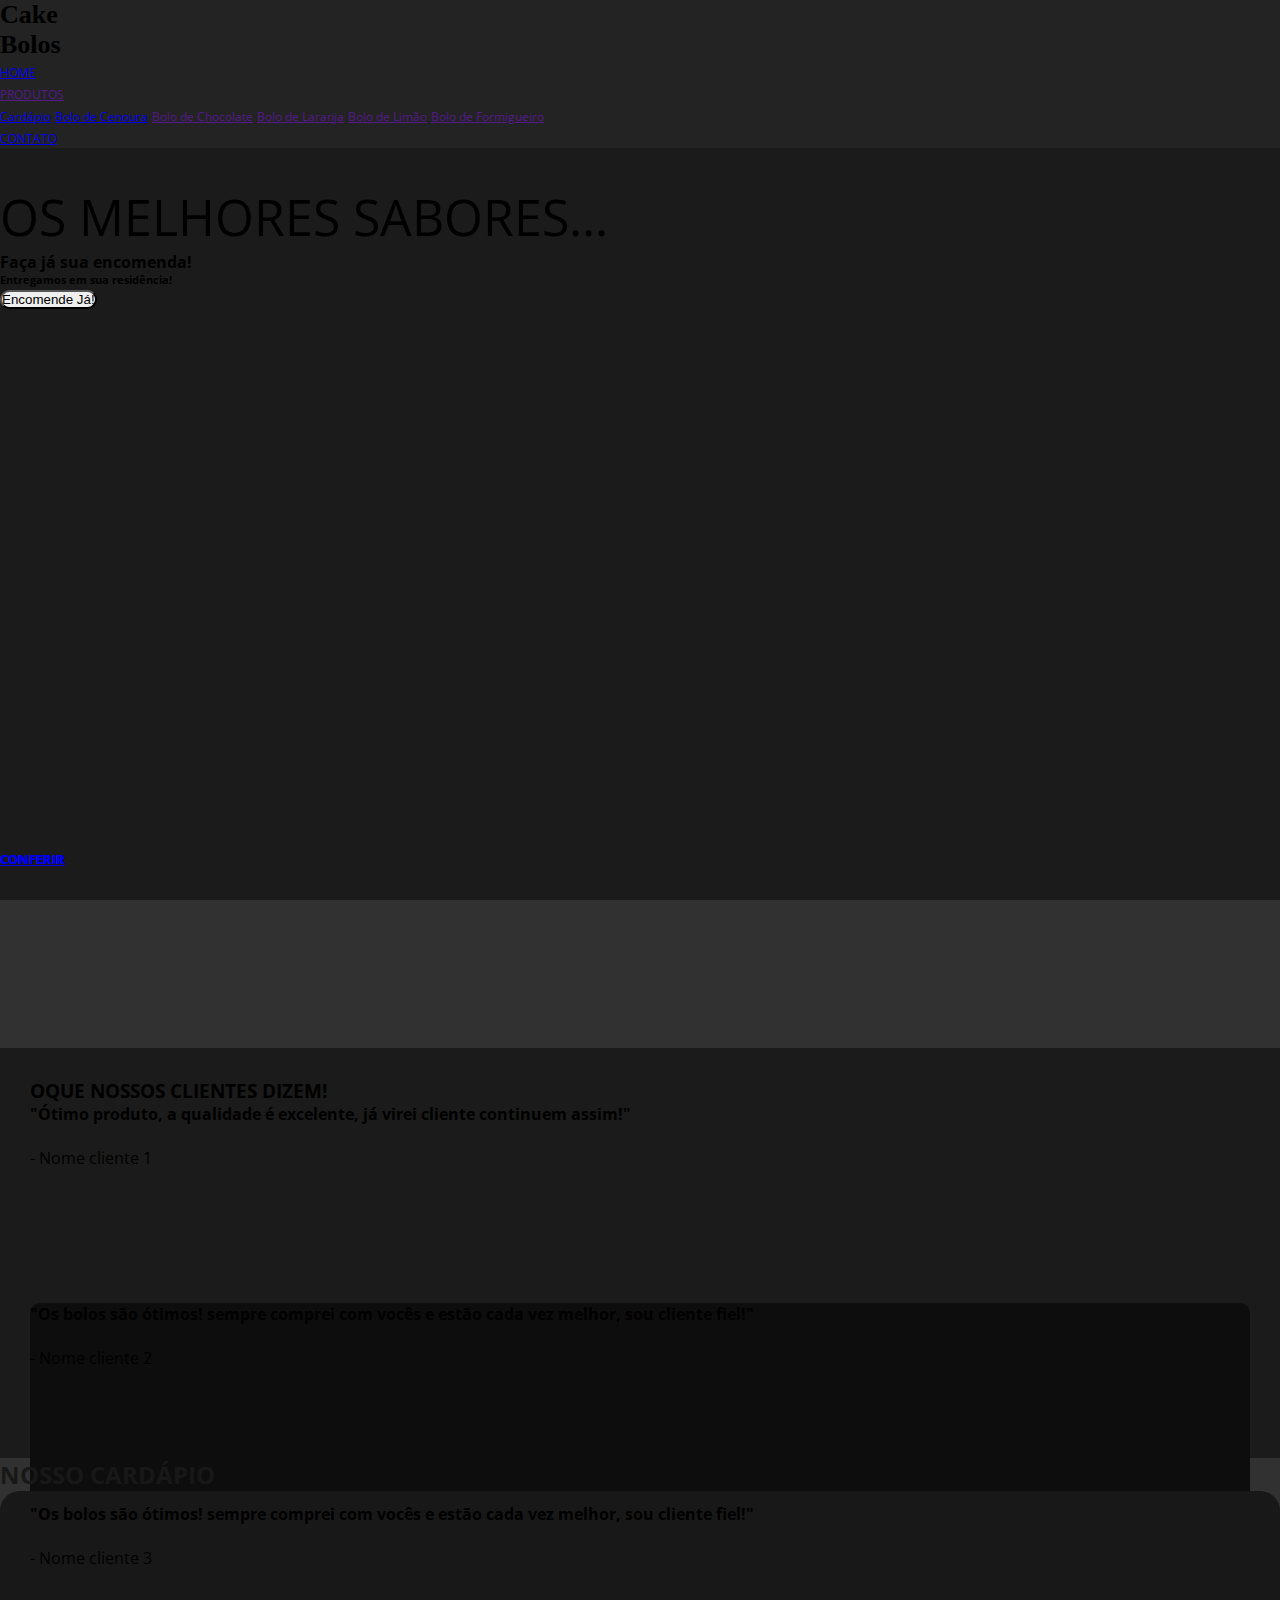
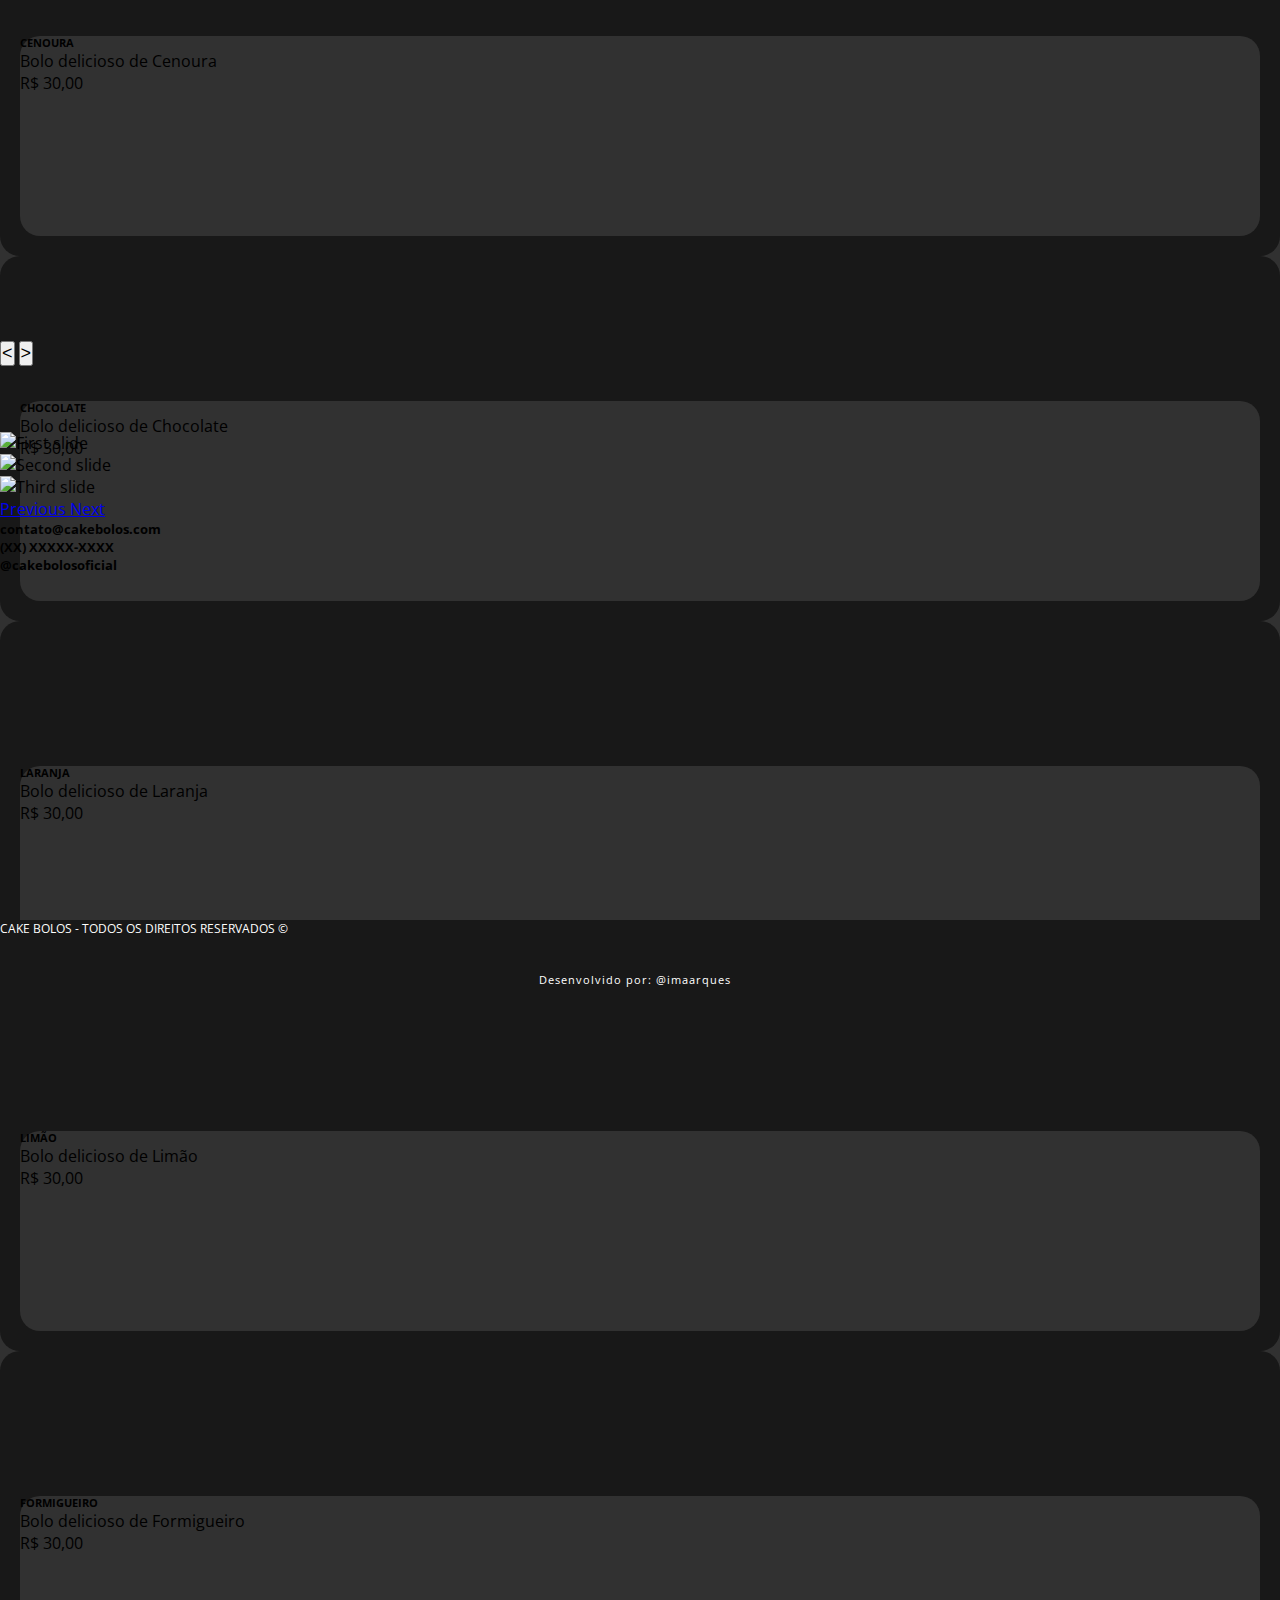
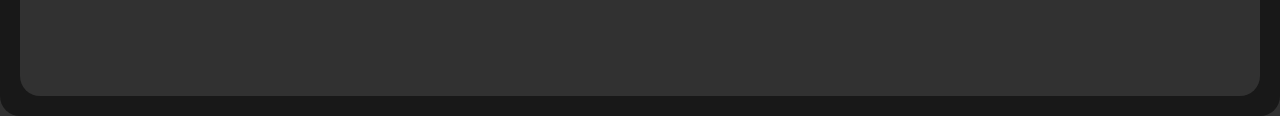
==== index.html @ 1ab94228 "Update" ====
<!doctype html>
<html lang="pt-BR">

<head>
    <title>Cake Bolos</title>
    <!-- Required meta tags -->
    <meta charset="utf-8">
    <meta name="viewport" content="width=device-width, initial-scale=1, shrink-to-fit=no">

    <!-- Bootstrap CSS -->
    <link rel="stylesheet" href="css/bootstrap.min.css">
    <link rel="stylesheet" href="css/owl.carousel.min.css" />

    <link rel="preconnect" href="https://fonts.gstatic.com">
    <link href="https://fonts.googleapis.com/css2?family=Open+Sans:wght@300;600&display=swap" rel="stylesheet">

    <!-- Font Awesome -->
    <link rel="stylesheet" href="https://use.fontawesome.com/releases/v5.3.1/css/all.css" integrity="sha384-mzrmE5qonljUremFsqc01SB46JvROS7bZs3IO2EmfFsd15uHvIt+Y8vEf7N7fWAU" crossorigin="anonymous">

    <link rel="stylesheet" href="css/estilo.css">

</head>

<body>

    <div class="container-fluid div1">
        <div class="row">
            <a name="home"></a>
            <div class="col-12 p-0 d-flex align-items-center fixed-top div3">
                <div class="col-4 col-sm-4 col-md-5 p-0 d-flex justify-content-center align-items-center">
                    <div class="pt-2">
                        <h4 class="text-light">Cake<br/>Bolos</h4>
                    </div>
                </div>
                <div class="col-8 p-0 col-sm-8 col-md-7">
                    <div class="col-12 col-lg-10 d-flex justify-content-center align-items-center p-0 m-auto">
                        <div class="col-12 p-0 col-md-7 d-flex justify-content-center align-items-center m-auto">
                            <ul class="nav navbar">
                                <li class="nav-item mr-3 mr-lg-4">
                                    <a class="text-light lmenu text-decoration-none" href="#home">HOME</a>
                                </li>
                                <li class="nav-item dropdown mr-3 mr-lg-4">
                                    <a class="text-light lmenu dropdown-toggle text-decoration-none" href="" data-toggle="dropdown">PRODUTOS</a>
                                    <div class="dropdown-menu bg-dark menudrop">
                                        <a href="#produtos" class="dropdown-item bg-dark text-light mb-1">Cardápio</a>
                                        <a href="cenoura.html" class="dropdown-item bg-dark text-light mb-1">Bolo de Cenoura</a>
                                        <a href="" class="dropdown-item bg-dark text-light mb-1">Bolo de Chocolate</a>
                                        <a href="" class="dropdown-item bg-dark text-light mb-1">Bolo de Laranja</a>
                                        <a href="" class="dropdown-item bg-dark text-light mb-1">Bolo de Limão</a>
                                        <a href="" class="dropdown-item bg-dark text-light">Bolo de Formigueiro</a>
                                    </div>
                                </li>
                                <li class="nav-item">
                                    <a class="text-light lmenu text-decoration-none" href="#contato">CONTATO</a>
                                </li>
                            </ul>
                        </div>
                    </div>

                </div>
            </div>
        </div>


        <div class="row tamanhoTopo">
            <div class="col-12 col-lg-7 div2 p-0 d-flex justify-content-center align-items-center">
                <div class="col-10 col-sm-9 col-md-7 col-lg-10 col-xl-8 rounded m-auto div4">
                    <p class="text-light font-weight-bold titulo1">OS MELHORES SABORES...</p>
                    <h4 class="text-light">Faça já sua encomenda!</h4>
                    <h6 class="text-light mb-4">Entregamos em sua residência!</h6>
                    <button class="btn-primary btn font-weight-bold p-2 pl-4 pr-4" style="border-radius: 20px;">Encomende Já! <i class="fab fa-whatsapp"></i></button>
                </div>
            </div>
        </div>

        <div class="row text-dark align-items-center recomendacoes d-flex justify-content-center " style="background-color: rgb(27, 27, 27);">
            <div class="col-11 col-lg-12 text-center text-white">
                <h3 class="text-primary font-weight-bold">OQUE NOSSOS CLIENTES DIZEM!</h3>
            </div>
            <div class="col-12 col-lg-4 text-center d-flex justify-content-center align-items-center">
                <div class="col-12 col-sm-9 col-md-7 col-lg-12 d-flex justify-content-center p-3 p-md-5 align-items-center divrecomendacoes m-auto">
                    <div>
                        <h4 class="text-white m-auto">"Ótimo produto, a qualidade é excelente, já virei cliente continuem assim!"</h4><br/>
                        <p class="text-right text-primary m-auto">- Nome cliente 1</p>
                    </div>
                </div>
            </div>
            <div class="col-12 col-lg-4 text-center d-flex justify-content-center align-items-center reco2 p-0">
                <div class="col-12 col-sm-9 col-md-7 col-lg-12 d-flex justify-content-center p-3 p-md-5 align-items-center divrecomendacoes m-auto">
                    <div>
                        <h4 class="text-white m-auto mb-4">"Os bolos são ótimos! sempre comprei com vocês e estão cada vez melhor, sou cliente fiel!"</h4><br/>
                        <p class="text-right text-primary m-auto">- Nome cliente 2</p>
                    </div>
                </div>
            </div>
            <div class="col-12 col-lg-4 text-center d-flex justify-content-center align-items-center">
                <div class="col-12 col-sm-9 col-md-7 col-lg-12 d-flex justify-content-center p-3 p-md-5 align-items-center divrecomendacoes m-auto">
                    <div>
                        <h4 class="text-white m-auto">"Os bolos são ótimos! sempre comprei com vocês e estão cada vez melhor, sou cliente fiel!"</h4><br/>
                        <p class="text-right text-primary m-auto">- Nome cliente 3</p>
                    </div>
                </div>
            </div>
        </div>
        <div class="row">
            <div class="col-12 p-0 pt-5">

                <h2 class="font-weight-bold m-auto text-center" style="color:rgb(24, 24, 24);">NOSSO CARDÁPIO</h2>

                <div class="col-12 col-lg-10 pl-0 pt-5 pb-0 d-flex justify-content-center align-items-center m-auto owl-carousel slider" style="height: 450px;">
                    <div class="col-7 col-sm-10 col-md-10 col-lg-9 card2 m-auto">
                        <a href="cenoura.html" class="text-decoration-none">
                            <div class="col-12 cardimagem1">
                            </div>
                        </a>
                        <div class="col-12 cardtexto text-light text-center">
                            <h6 class="pt-4 font-weight-bold text-primary">CENOURA</h6>
                            <p class="text-light">Bolo delicioso de Cenoura</p>
                            <p class="font-weight-bold">R$ 30,00</p>
                            <a href="cenoura.html" class="col-9 bg-primary rounded text-decoration-none text-light d-flex justify-content-center align-items-center" style="height: 30px; bottom: 20px; left: 0; right: 0; margin: auto; position: absolute; font-size: 13px; font-weight: bold;">CONFERIR</a>
                        </div>
                    </div>
                    <div class="col-7 col-sm-10 col-md-10 col-lg-9 card2 m-auto">
                        <a href="cenoura.html" class="text-decoration-none">
                            <div class="col-12 cardimagem2">
                            </div>
                        </a>
                        <div class="col-12 cardtexto text-light text-center">
                            <h6 class="pt-4 font-weight-bold text-primary">CHOCOLATE</h6>
                            <p class="text-light">Bolo delicioso de Chocolate</p>
                            <p class="font-weight-bold">R$ 30,00</p>
                            <a href="cenoura.html" class="col-9 bg-primary rounded text-decoration-none text-light d-flex justify-content-center align-items-center" style="bottom: 20px; left: 0; right: 0; margin: auto; position: absolute; height: 30px; font-size: 13px; font-weight: bold;">CONFERIR</a>
                        </div>
                    </div>
                    <div class="col-7 col-sm-10 col-md-10 col-lg-9 card2 m-auto">
                        <a href="cenoura.html" class="text-decoration-none">
                            <div class="col-12 cardimagem3">
                            </div>
                        </a>
                        <div class="col-12 cardtexto text-light text-center">
                            <h6 class="pt-4 font-weight-bold text-primary">LARANJA</h6>
                            <p class="text-light">Bolo delicioso de Laranja</p>
                            <p class="font-weight-bold">R$ 30,00</p>
                            <a href="cenoura.html" class="col-9 bg-primary rounded text-decoration-none text-light d-flex justify-content-center align-items-center" style="bottom: 20px; left: 0; right: 0; margin: auto; position: absolute; height: 30px; font-size: 13px; font-weight: bold;">CONFERIR</a>
                        </div>
                    </div>
                    <div class="col-7 col-sm-10 col-md-10 col-lg-9 card2 m-auto">
                        <a href="cenoura.html" class="text-decoration-none">
                            <div class="col-12 cardimagem4">
                            </div>
                        </a>
                        <div class="col-12 cardtexto text-light text-center">
                            <h6 class="pt-4 font-weight-bold text-primary">LIMÃO</h6>
                            <p class="text-light">Bolo delicioso de Limão</p>
                            <p class="font-weight-bold">R$ 30,00</p>
                            <a href="cenoura.html" class="col-9 bg-primary rounded text-decoration-none text-light d-flex justify-content-center align-items-center" style="bottom: 20px; left: 0; right: 0; margin: auto; position: absolute; height: 30px; font-size: 13px; font-weight: bold;">CONFERIR</a>
                        </div>
                    </div>
                    <div class="col-7 col-sm-10 col-md-10 col-lg-9 card2 m-auto">
                        <a href="cenoura.html" class="text-decoration-none">
                            <div class="col-12 cardimagem5">
                            </div>
                        </a>
                        <div class="col-12 cardtexto text-light text-center">
                            <h6 class="pt-4 font-weight-bold text-primary">FORMIGUEIRO</h6>
                            <p class="text-light">Bolo delicioso de Formigueiro</p>
                            <p class="font-weight-bold">R$ 30,00</p>
                            <a href="cenoura.html" class="col-9 bg-primary rounded text-decoration-none text-light d-flex justify-content-center align-items-center" style="bottom: 20px; left: 0; right: 0; margin: auto; position: absolute; height: 30px; font-size: 13px; font-weight: bold;">CONFERIR</a>
                        </div>
                    </div>
                </div>
                <div class="col-12 d-flex m-auto justify-content-center align-items-center">
                    <button class="btn btn-light customPrevBtn m-3 mb-5 font-weight-bold" style="font-size: 18px;"><</button>
                    <button class="btn btn-light customNextBtn m-3 mb-5 font-weight-bold" style="font-size: 18px;">></button>
                </div>
            </div>
        </div>
        <div class="row imagens">
            <div class="col-12 m-auto p-0 justify-content-center">
                <div id="carouselExampleControls" class="carousel slide carousel-fade" data-ride="carousel">
                    <ol class="carousel-indicators">
                        <li data-target="#carouselExampleIndicators" data-slide-to="0" class="active"></li>
                        <li data-target="#carouselExampleIndicators" data-slide-to="1"></li>
                        <li data-target="#carouselExampleIndicators" data-slide-to="2"></li>
                    </ol>
                    <div class="carousel-inner">
                        <div class="carousel-item active">
                            <img class="d-block w-100" src="imagens/bolo2.png" alt="First slide">
                            <div class="carousel-caption d-none d-sm-block">
                            </div>
                        </div>
                        <div class="carousel-item">
                            <img class="d-block w-100" src="imagens/bolo3.png" alt="Second slide">
                            <div class="carousel-caption d-none d-sm-block">
                            </div>
                        </div>
                        <div class="carousel-item">
                            <img class="d-block w-100" src="imagens/bolo4.png" alt="Third slide">
                            <div class="carousel-caption d-none d-sm-block">
                            </div>
                        </div>
                        <a class="carousel-control-prev" href="#carouselExampleControls" role="button" data-slide="prev">
                            <span class="carousel-control-prev-icon" aria-hidden="true"></span>
                            <span class="sr-only">Previous</span>
                        </a>
                        <a class="carousel-control-next" href="#carouselExampleControls" role="button" data-slide="next">
                            <span class="carousel-control-next-icon" aria-hidden="true"></span>
                            <span class="sr-only">Next</span>
                        </a>
                    </div>
                </div>
            </div>
        </div>

        <div class="row">
            <a name="contato"></a>
            <div class="col-12 d-block d-md-flex p-4 text-dark justify-content-center align-items-center bg div5">
                <div class="margemcontato d-block d-md-flex col-12 justify-content-center align-items-center">
                    <div class="col-12 zoom col-md-9 col-lg-3 mr-md-4  mb-4 mb-md-0 text-center bg-info p-4">
                        <i class="far fa-envelope-open mb-4" style="font-size: 60px;"></i>
                        <h5>contato@cakebolos.com</h5>
                    </div>
                    <div class="col-12 zoom col-md-9 col-lg-3 mr-md-4 mb-4 mb-md-0 text-center p-4 bg-primary">
                        <i class="fab fa-whatsapp mb-4" style="font-size: 60px;"></i>
                        <h5>(XX) XXXXX-XXXX</h5>
                    </div>
                    <div class="col-12 zoom col-md-9 col-lg-3 text-center p-4 bg-info">
                        <i class="fab fa-instagram mb-4" style="font-size: 60px;"></i>
                        <h5>@cakebolosoficial</h5>
                    </div>
                </div>
            </div>
        </div>

        <div class="row">
            <div class="col-12 p-4 d-flex justify-content-center align-items-center rodape">
                <div class="col-6 d-flex align-items-center" style="font-size: 12px;">
                    <p class="m-auto">CAKE BOLOS - TODOS OS DIREITOS RESERVADOS &copy</p>
                </div>

                <div class="imaarques col-6">
                    <a href="http://www.instagram.com/imaarques" target="new_blank" class="linkme text-decoration-none">
                        <p class="desenvolvidopor">Desenvolvido por: @imaarques</p>
                    </a>
                </div>

            </div>

        </div>
    </div>







    <!-- Optional JavaScript -->
    <!-- jQuery first, then Popper.js, then Bootstrap JS -->
    <script src="https://code.jquery.com/jquery-3.3.1.slim.min.js" integrity="sha384-q8i/X+965DzO0rT7abK41JStQIAqVgRVzpbzo5smXKp4YfRvH+8abtTE1Pi6jizo" crossorigin="anonymous"></script>
    <script src="https://cdnjs.cloudflare.com/ajax/libs/popper.js/1.14.7/umd/popper.min.js" integrity="sha384-UO2eT0CpHqdSJQ6hJty5KVphtPhzWj9WO1clHTMGa3JDZwrnQq4sF86dIHNDz0W1" crossorigin="anonymous"></script>
    <script src="https://stackpath.bootstrapcdn.com/bootstrap/4.3.1/js/bootstrap.min.js" integrity="sha384-JjSmVgyd0p3pXB1rRibZUAYoIIy6OrQ6VrjIEaFf/nJGzIxFDsf4x0xIM+B07jRM" crossorigin="anonymous"></script>
    <script src="js/jquery.min.js"></script>
    <script src="js/owl.carousel.min.js"></script>

    <script>
        $(".slider").owlCarousel({
            loop: true,
            responsive: {
                0: {
                    items: 1,
                },
                600: {
                    items: 3,
                },
                1200: {
                    items: 4,
                }
            }
        });

        var owl = $('.slider');
        owl.owlCarousel();
        // Go to the next item
        $('.customNextBtn').click(function() {
                owl.trigger('next.owl.carousel');
            })
            // Go to the previous item
        $('.customPrevBtn').click(function() {
            // With optional speed parameter
            // Parameters has to be in square bracket '[]'
            owl.trigger('prev.owl.carousel', [300]);
        });
    </script>
</body>

</html>
---- css/estilo.css ----
* {
                    margin: 0;
                    padding: 0;
                }
                
                @font-face {
                    font-family: "Candy";
                    src: url(../css/BamsHand.ttf)
                }
                
                html {
                    scroll-behavior: smooth;
                    scroll-margin-bottom: 80px;
                }
                
                body {
                    font-family: 'Open Sans', sans-serif;
                    background-color: rgb(49, 49, 49);
                }
                
                .tamanhoTopo {
                    height: 100vh;
                }
                
                .titulo1 {
                    font-size: 50px;
                }
                
                .div1 {
                    background: url(../imagens/Bolo1.jpg) no-repeat center;
                    background-color: rgb(27, 27, 27);
                    background-size: cover;
                    height: 100vh;
                }
                
                .div2 {
                    height: 100vh;
                }
                
                .div3 {
                    background-color: rgba(39, 39, 39, 0.7);
                    z-index: 20;
                }
                
                .div3 li a {
                    font-size: 12px;
                }
                
                .div3 h4 {
                    font-size: 26px;
                    font-family: "Candy";
                }
                
                .div4 {
                    padding-top: 35px;
                }
                
                .cardimagem1 {
                    background: url(../imagens/bolo-cenoura.png) no-repeat center;
                    background-size: cover;
                    height: 120px;
                    border-radius: 20px;
                }
                
                .cardimagem2 {
                    background: url(../imagens/bolo-chocolate.png) no-repeat center;
                    background-size: cover;
                    height: 120px;
                    border-radius: 20px;
                }
                
                .cardimagem3 {
                    background: url(../imagens/bolo-laranja.png) no-repeat center;
                    background-size: cover;
                    height: 120px;
                    border-radius: 20px;
                }
                
                .cardimagem4 {
                    background: url(../imagens/bolo-limao.png) no-repeat center;
                    background-size: cover;
                    height: 120px;
                    border-radius: 20px;
                }
                
                .cardimagem5 {
                    background: url(../imagens/bolo-formigueiro.png) no-repeat center;
                    background-size: cover;
                    height: 120px;
                    border-radius: 20px;
                }
                
                .cardtexto {
                    height: 200px;
                    border-radius: 20px;
                    margin-top: 5px;
                    background-color: rgb(49, 49, 49);
                }
                
                .div5 {
                    height: 25em;
                }
                
                .bg-modal {
                    position: fixed;
                    top: -150%;
                    left: 0;
                    right: 0;
                    margin: auto;
                    height: 100vh;
                    width: 100vw;
                    background-color: rgba(20, 20, 20, 0.6);
                    z-index: 30;
                    display: flex;
                    justify-content: center;
                    align-items: center;
                    transition: 350ms;
                }
                
                .modal1 {
                    background-color: #ffffff;
                    width: 20%;
                    min-width: 300px;
                    text-align: center;
                    height: 230px;
                    padding: 25px;
                    border: 15px solid rgb(31, 31, 31);
                    box-shadow: 0 0 0 10px white;
                    position: relative;
                    margin: auto;
                    top: 0;
                    bottom: 0;
                }
                
                .fechar {
                    position: absolute;
                    top: -55px;
                    right: -55px;
                    width: 40px;
                    height: 40px;
                    font-weight: bold;
                    color: rgb(255, 255, 255);
                    transition: 350ms;
                    font-size: 27px;
                    display: flex;
                    align-items: center;
                    justify-content: center;
                    cursor: pointer;
                }
                
                .zoom {
                    overflow: hidden;
                }
                
                .zoom {
                    max-width: 100%;
                    -moz-transition: all 0.3s;
                    -webkit-transition: all 0.3s;
                    transition: all 0.3s;
                }
                
                .zoom:hover {
                    -moz-transform: scale(1.1);
                    -webkit-transform: scale(1.1);
                    transform: scale(1.1);
                }
                
                .recomendacoes {
                    height: 350px;
                    padding: 30px;
                }
                
                .rodape {
                    background-color: rgb(24, 24, 24);
                    color: white;
                    height: 200px;
                }
                
                .divrecomendacoes {
                    height: 200px;
                }
                
                @media (max-width: 992px) {
                    li a {
                        font-size: 11px;
                    }
                    .recomendacoes {
                        height: 900px;
                    }
                    .divrecomendacoes {
                        height: 250px;
                    }
                    .titulo1 {
                        font-size: 38px;
                    }
                }
                
                @media (max-width: 768px) {
                    .div5 {
                        height: 50em;
                    }
                    .margemcontato {
                        margin-top: 80px;
                    }
                    .menudrop a {
                        font-size: 18px;
                        line-height: 35px;
                    }
                    .cardtexto a {
                        width: 60%;
                        height: 35px;
                    }
                }
                
                .linkme {
                    cursor: pointer;
                    text-decoration: none;
                    display: flex;
                    justify-content: center;
                    align-items: center;
                }
                
                .imaarques {
                    width: auto;
                    padding-top: 10px;
                    height: 4em;
                    display: flex;
                    justify-content: center;
                    align-items: center;
                }
                
                .desenvolvidopor {
                    text-align: center;
                    margin: 0 auto;
                    letter-spacing: 1px;
                    font-size: 11px;
                    margin-right: 10px;
                    color: white;
                }
                
                .reco2 {
                    background-color: rgb(14, 13, 13);
                    border-radius: 10px;
                }
                
                .card2 {
                    background-color: rgb(24, 24, 24);
                    padding: 20px;
                    border-radius: 20px;
                }
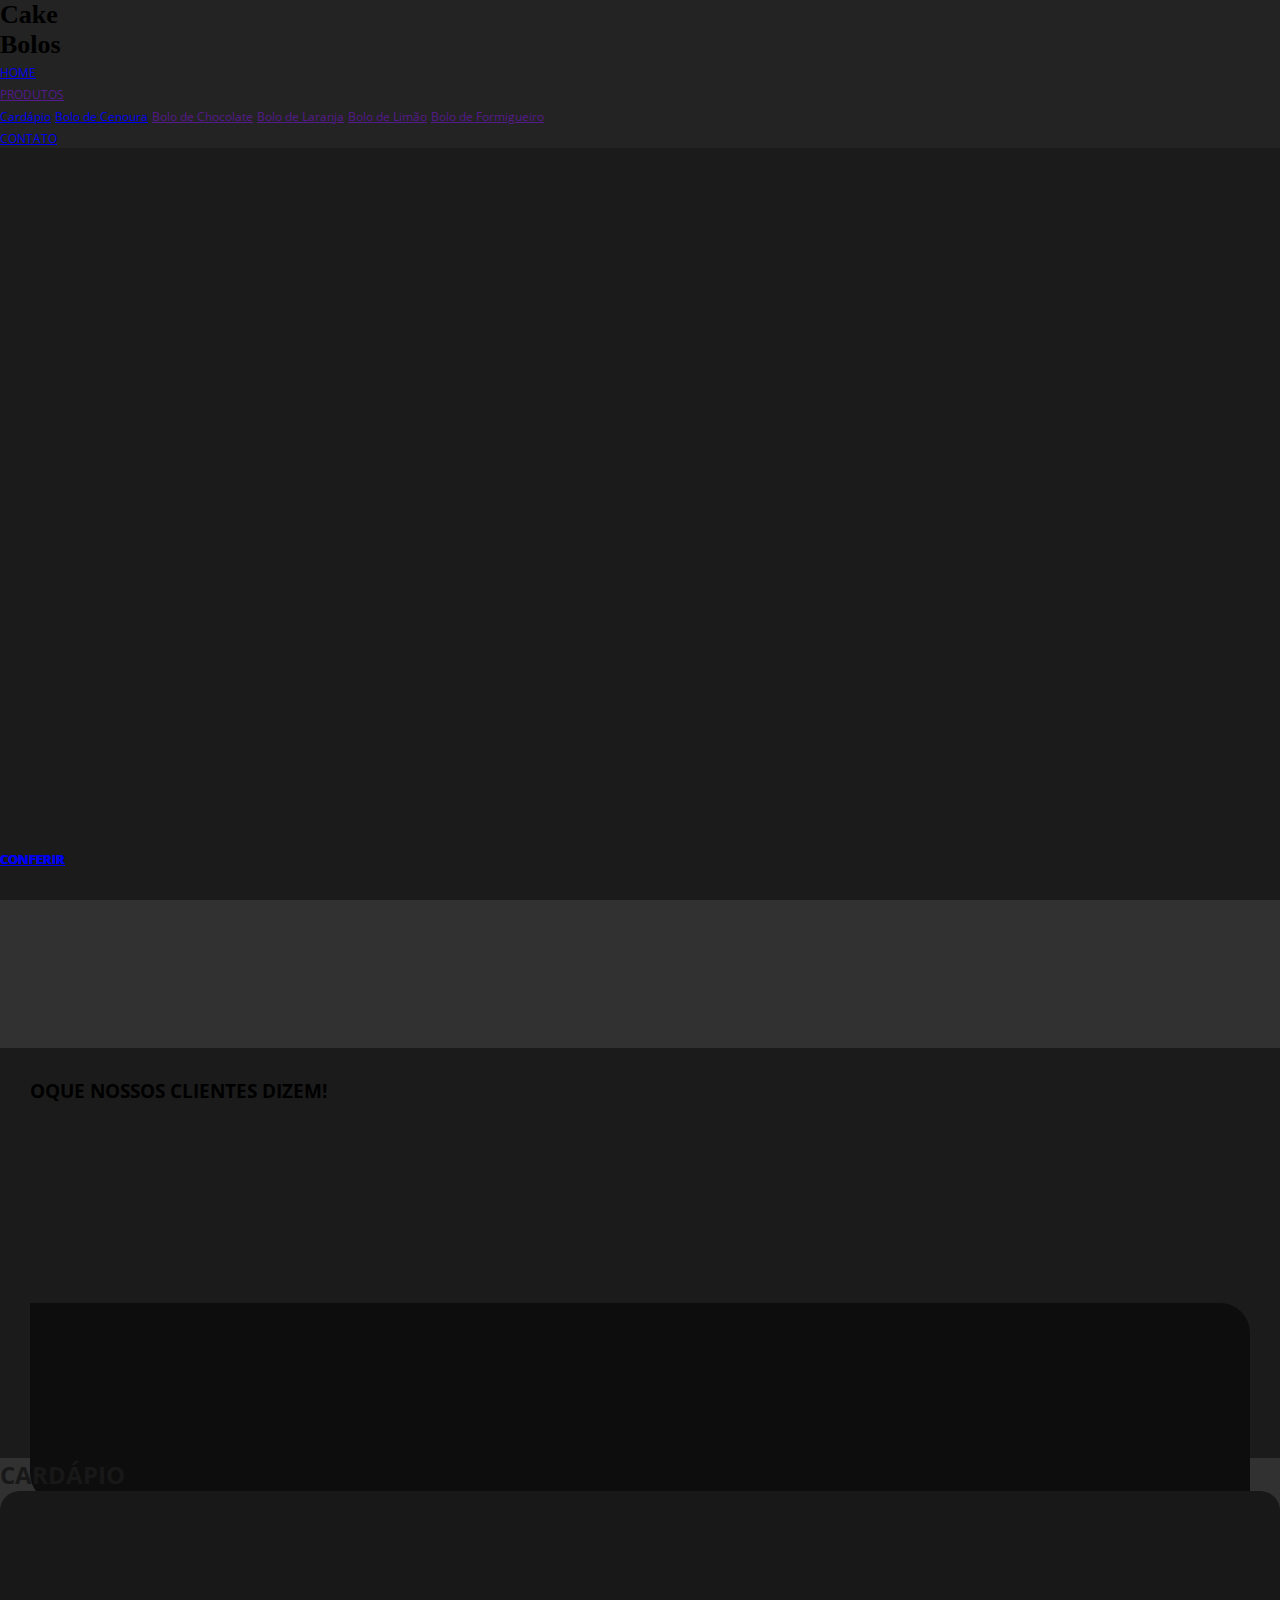
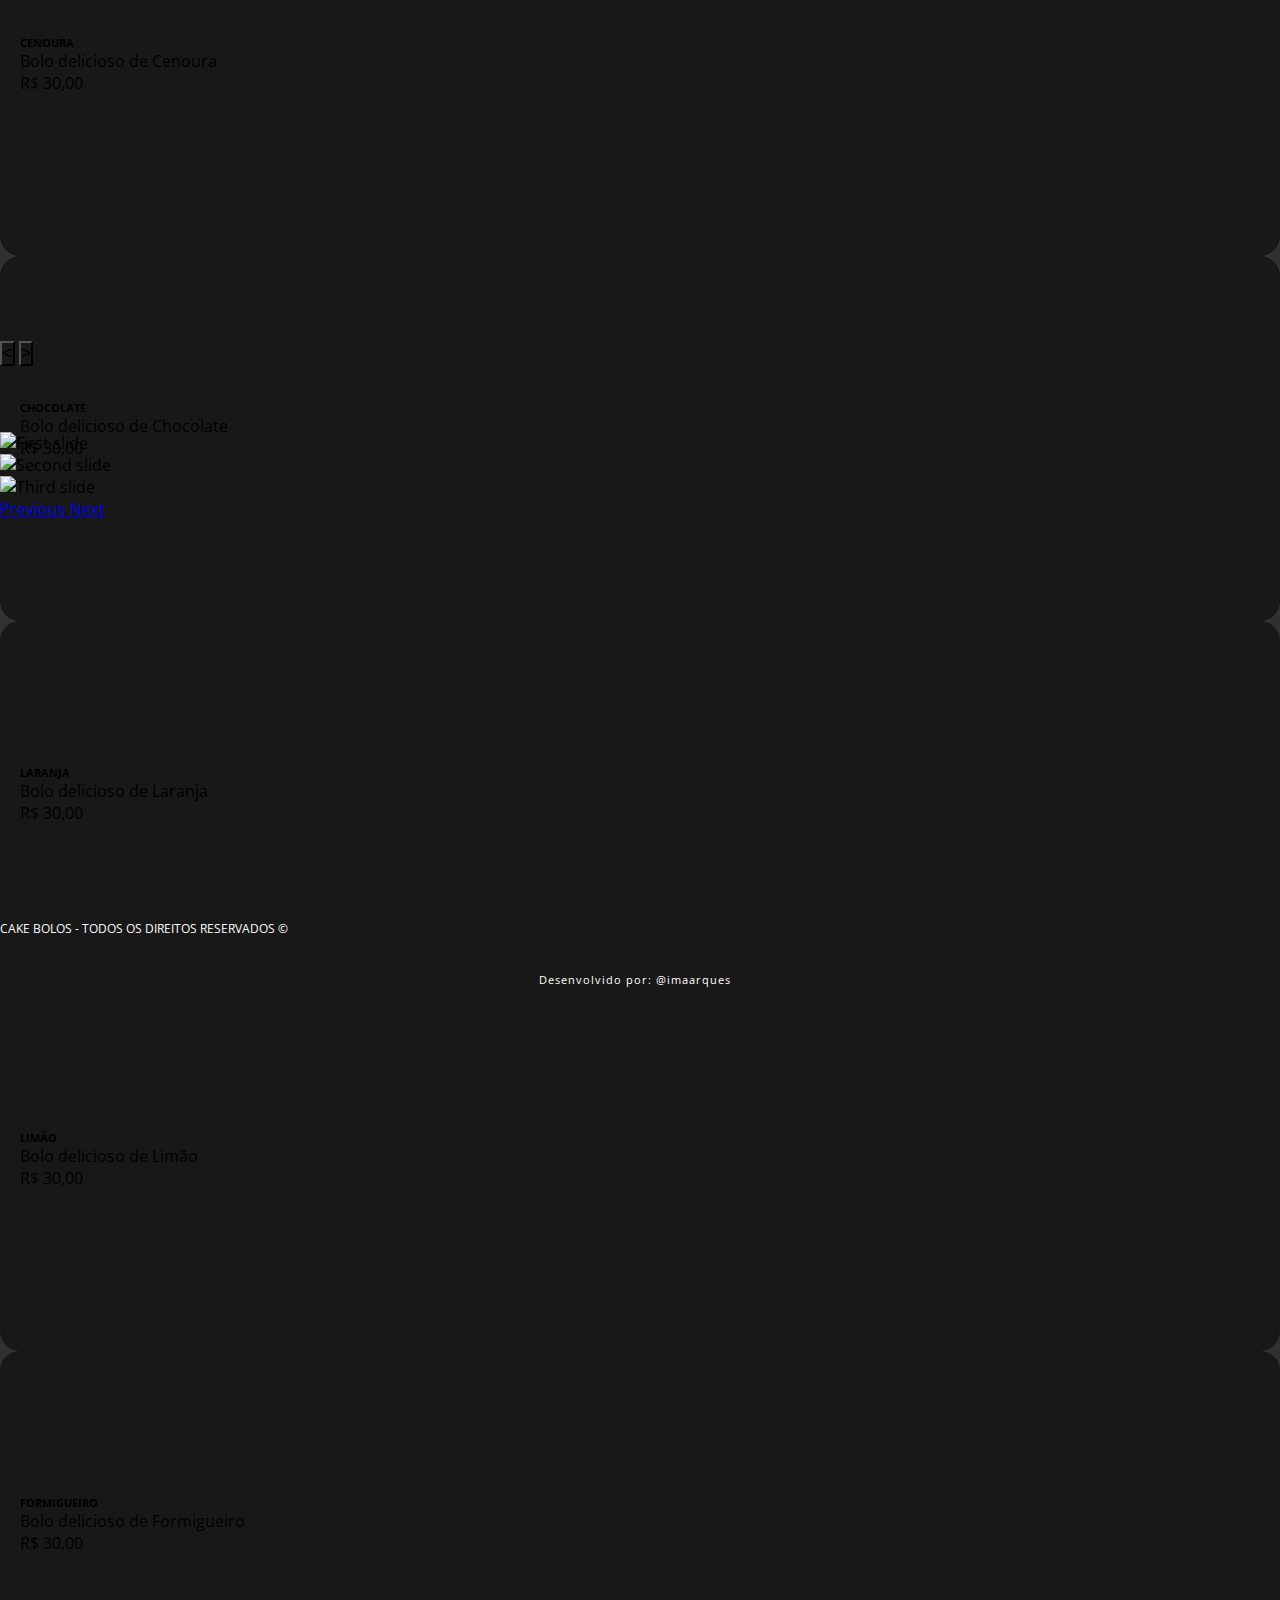
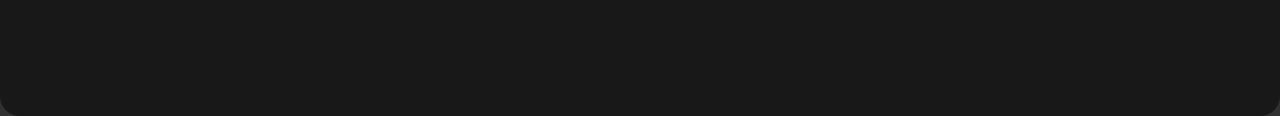
==== commit 3e252f68: "Update" ====
--- a/index.html
+++ b/index.html
@@ -12,7 +12,7 @@
     <link rel="stylesheet" href="css/owl.carousel.min.css" />
 
     <link rel="preconnect" href="https://fonts.gstatic.com">
-    <link href="https://fonts.googleapis.com/css2?family=Open+Sans:wght@300;600&display=swap" rel="stylesheet">
+    <link href="https://fonts.googleapis.com/css2?family=Open+Sans:wght@300;700&display=swap" rel="stylesheet">
 
     <!-- Font Awesome -->
     <link rel="stylesheet" href="https://use.fontawesome.com/releases/v5.3.1/css/all.css" integrity="sha384-mzrmE5qonljUremFsqc01SB46JvROS7bZs3IO2EmfFsd15uHvIt+Y8vEf7N7fWAU" crossorigin="anonymous">
@@ -64,9 +64,9 @@
 
         <div class="row tamanhoTopo">
             <div class="col-12 col-lg-7 div2 p-0 d-flex justify-content-center align-items-center">
-                <div class="col-10 col-sm-9 col-md-7 col-lg-10 col-xl-8 rounded m-auto div4">
+                <div class="col-10 col-sm-9 col-md-7 col-lg-10 col-xl-8 rounded m-auto div4" data-anime="esquerda">
                     <p class="text-light font-weight-bold titulo1">OS MELHORES SABORES...</p>
-                    <h4 class="text-light">Faça já sua encomenda!</h4>
+                    <h4 class="text-light">Faça já sua encomenda</h4>
                     <h6 class="text-light mb-4">Entregamos em sua residência!</h6>
                     <button class="btn-primary btn font-weight-bold p-2 pl-4 pr-4" style="border-radius: 20px;">Encomende Já! <i class="fab fa-whatsapp"></i></button>
                 </div>
@@ -78,7 +78,7 @@
                 <h3 class="text-primary font-weight-bold">OQUE NOSSOS CLIENTES DIZEM!</h3>
             </div>
             <div class="col-12 col-lg-4 text-center d-flex justify-content-center align-items-center">
-                <div class="col-12 col-sm-9 col-md-7 col-lg-12 d-flex justify-content-center p-3 p-md-5 align-items-center divrecomendacoes m-auto">
+                <div class="col-12 col-sm-9 col-md-7 col-lg-12 d-flex justify-content-center p-3 p-md-5 align-items-center divrecomendacoes m-auto" data-anime="baixo">
                     <div>
                         <h4 class="text-white m-auto">"Ótimo produto, a qualidade é excelente, já virei cliente continuem assim!"</h4><br/>
                         <p class="text-right text-primary m-auto">- Nome cliente 1</p>
@@ -86,7 +86,7 @@
                 </div>
             </div>
             <div class="col-12 col-lg-4 text-center d-flex justify-content-center align-items-center reco2 p-0">
-                <div class="col-12 col-sm-9 col-md-7 col-lg-12 d-flex justify-content-center p-3 p-md-5 align-items-center divrecomendacoes m-auto">
+                <div class="col-12 col-sm-9 col-md-7 col-lg-12 d-flex justify-content-center p-3 p-md-5 align-items-center divrecomendacoes m-auto" data-anime="baixo">
                     <div>
                         <h4 class="text-white m-auto mb-4">"Os bolos são ótimos! sempre comprei com vocês e estão cada vez melhor, sou cliente fiel!"</h4><br/>
                         <p class="text-right text-primary m-auto">- Nome cliente 2</p>
@@ -94,7 +94,7 @@
                 </div>
             </div>
             <div class="col-12 col-lg-4 text-center d-flex justify-content-center align-items-center">
-                <div class="col-12 col-sm-9 col-md-7 col-lg-12 d-flex justify-content-center p-3 p-md-5 align-items-center divrecomendacoes m-auto">
+                <div class="col-12 col-sm-9 col-md-7 col-lg-12 d-flex justify-content-center p-3 p-md-5 align-items-center divrecomendacoes m-auto" data-anime="baixo">
                     <div>
                         <h4 class="text-white m-auto">"Os bolos são ótimos! sempre comprei com vocês e estão cada vez melhor, sou cliente fiel!"</h4><br/>
                         <p class="text-right text-primary m-auto">- Nome cliente 3</p>
@@ -105,7 +105,7 @@
         <div class="row">
             <div class="col-12 p-0 pt-5">
 
-                <h2 class="font-weight-bold m-auto text-center" style="color:rgb(24, 24, 24);">NOSSO CARDÁPIO</h2>
+                <h2 class="font-weight-bold m-auto text-center" style="color:rgb(24, 24, 24);">CARDÁPIO</h2>
 
                 <div class="col-12 col-lg-10 pl-0 pt-5 pb-0 d-flex justify-content-center align-items-center m-auto owl-carousel slider" style="height: 450px;">
                     <div class="col-7 col-sm-10 col-md-10 col-lg-9 card2 m-auto">
@@ -170,8 +170,8 @@
                     </div>
                 </div>
                 <div class="col-12 d-flex m-auto justify-content-center align-items-center">
-                    <button class="btn btn-light customPrevBtn m-3 mb-5 font-weight-bold" style="font-size: 18px;"><</button>
-                    <button class="btn btn-light customNextBtn m-3 mb-5 font-weight-bold" style="font-size: 18px;">></button>
+                    <button class="btn customPrevBtn m-3 mb-5 text-light font-weight-bold" style="font-size: 18px; background-color: rgb(24, 24, 24);"><</button>
+                    <button class="btn customNextBtn m-3 mb-5 text-light font-weight-bold" style="font-size: 18px; background-color: rgb(24, 24, 24);">></button>
                 </div>
             </div>
         </div>
@@ -216,17 +216,17 @@
             <a name="contato"></a>
             <div class="col-12 d-block d-md-flex p-4 text-dark justify-content-center align-items-center bg div5">
                 <div class="margemcontato d-block d-md-flex col-12 justify-content-center align-items-center">
-                    <div class="col-12 zoom col-md-9 col-lg-3 mr-md-4  mb-4 mb-md-0 text-center bg-info p-4">
-                        <i class="far fa-envelope-open mb-4" style="font-size: 60px;"></i>
-                        <h5>contato@cakebolos.com</h5>
-                    </div>
-                    <div class="col-12 zoom col-md-9 col-lg-3 mr-md-4 mb-4 mb-md-0 text-center p-4 bg-primary">
-                        <i class="fab fa-whatsapp mb-4" style="font-size: 60px;"></i>
-                        <h5>(XX) XXXXX-XXXX</h5>
-                    </div>
-                    <div class="col-12 zoom col-md-9 col-lg-3 text-center p-4 bg-info">
-                        <i class="fab fa-instagram mb-4" style="font-size: 60px;"></i>
-                        <h5>@cakebolosoficial</h5>
+                    <div class="col-12 zoom col-md-9 col-lg-3 mr-md-4  mb-4 mb-md-0 text-center bg-info p-4" data-anime="esquerda2">
+                        <i class="far fa-envelope-open mb-4" style="color: rgb(36, 35, 35); font-size: 60px;"></i>
+                        <h5 style="color: rgb(36, 35, 35);">contato@cakebolos.com</h5>
+                    </div>
+                    <div class="col-12 zoom col-md-9 col-lg-3 mr-md-4 mb-4 mb-md-0 text-center p-4 bg-primary" data-anime="esquerda2">
+                        <i class="fab fa-whatsapp mb-4" style="color: rgb(36, 35, 35); font-size: 60px;"></i>
+                        <h5 style="color: rgb(36, 35, 35);">(XX) XXXXX-XXXX</h5>
+                    </div>
+                    <div class="col-12 zoom col-md-9 col-lg-3 text-center p-4 bg-info" data-anime="esquerda2">
+                        <i class="fab fa-instagram mb-4" style="color: rgb(36, 35, 35); font-size: 60px;"></i>
+                        <h5 style="color: rgb(36, 35, 35);">@cakebolosoficial</h5>
                     </div>
                 </div>
             </div>
@@ -292,6 +292,47 @@
             owl.trigger('prev.owl.carousel', [300]);
         });
     </script>
+
+    <script>
+        const elementos = document.querySelectorAll('[data-anime="baixo"]');
+        const animacaoClass = 'animacao';
+        const elemento2 = document.querySelectorAll('[data-anime="esquerda"]');
+        const elemento3 = document.querySelectorAll('[data-anime="esquerda2"]');
+
+        function animaScroll() {
+            const windowTop = window.pageYOffset - 400;
+            elementos.forEach(function(element) {
+                if ((windowTop) > element.offsetTop) {
+                    element.classList.add(animacaoClass);
+                } else {
+                    element.classList.remove(animacaoClass);
+                }
+            });
+
+            const windowTop3 = window.pageYOffset - 1900;
+            elemento3.forEach(function(element3) {
+                if ((windowTop3) > element3.offsetTop) {
+                    element3.classList.add(animacaoClass);
+                } else {
+                    element3.classList.remove(animacaoClass);
+                }
+            });
+
+            const windowTop2 = window.pageYOffset + 600;
+            elemento2.forEach(function(element2) {
+                if ((windowTop2) > element2.offsetTop) {
+                    element2.classList.add(animacaoClass);
+                } else {
+                    element2.classList.remove(animacaoClass);
+                }
+            });
+        }
+
+        window.addEventListener('scroll', function() {
+            animaScroll();
+        });
+    </script>
+
 </body>
 
 </html>--- a/css/estilo.css
+++ b/css/estilo.css
@@ -94,7 +94,6 @@
                     height: 200px;
                     border-radius: 20px;
                     margin-top: 5px;
-                    background-color: rgb(49, 49, 49);
                 }
                 
                 .div5 {
@@ -240,11 +239,43 @@
                 
                 .reco2 {
                     background-color: rgb(14, 13, 13);
-                    border-radius: 10px;
+                    border-radius: 0 30px 0 30px;
                 }
                 
                 .card2 {
                     background-color: rgb(24, 24, 24);
                     padding: 20px;
                     border-radius: 20px;
+                }
+                
+                [data-anime] {
+                    opacity: 0;
+                    -moz-transition: .8s;
+                    -webkit-transition: .8s;
+                    transition: .8s;
+                }
+                
+                [data-anime="baixo"] {
+                    -moz-transform: translate3d(0, 100px, 0);
+                    -webkit-transform: translate3d(0, 100px, 0);
+                    transform: translate3d(0, 100px, 0);
+                }
+                
+                [data-anime="esquerda"] {
+                    -moz-transform: translate3d(-100px, 0, 0);
+                    -webkit-transform: translate3d(-100px, 0, 0);
+                    transform: translate3d(-100px, 0, 0);
+                }
+                
+                [data-anime="esquerda2"] {
+                    -moz-transform: translate3d(-100px, 0, 0);
+                    -webkit-transform: translate3d(-100px, 0, 0);
+                    transform: translate3d(-100px, 0, 0);
+                }
+                
+                [data-anime].animacao {
+                    opacity: 1;
+                    -moz-transform: translate3d(0px, 0px, 0px);
+                    -webkit-transform: translate3d(0px, 0px, 0px);
+                    transform: translate3d(0px, 0px, 0px);
                 }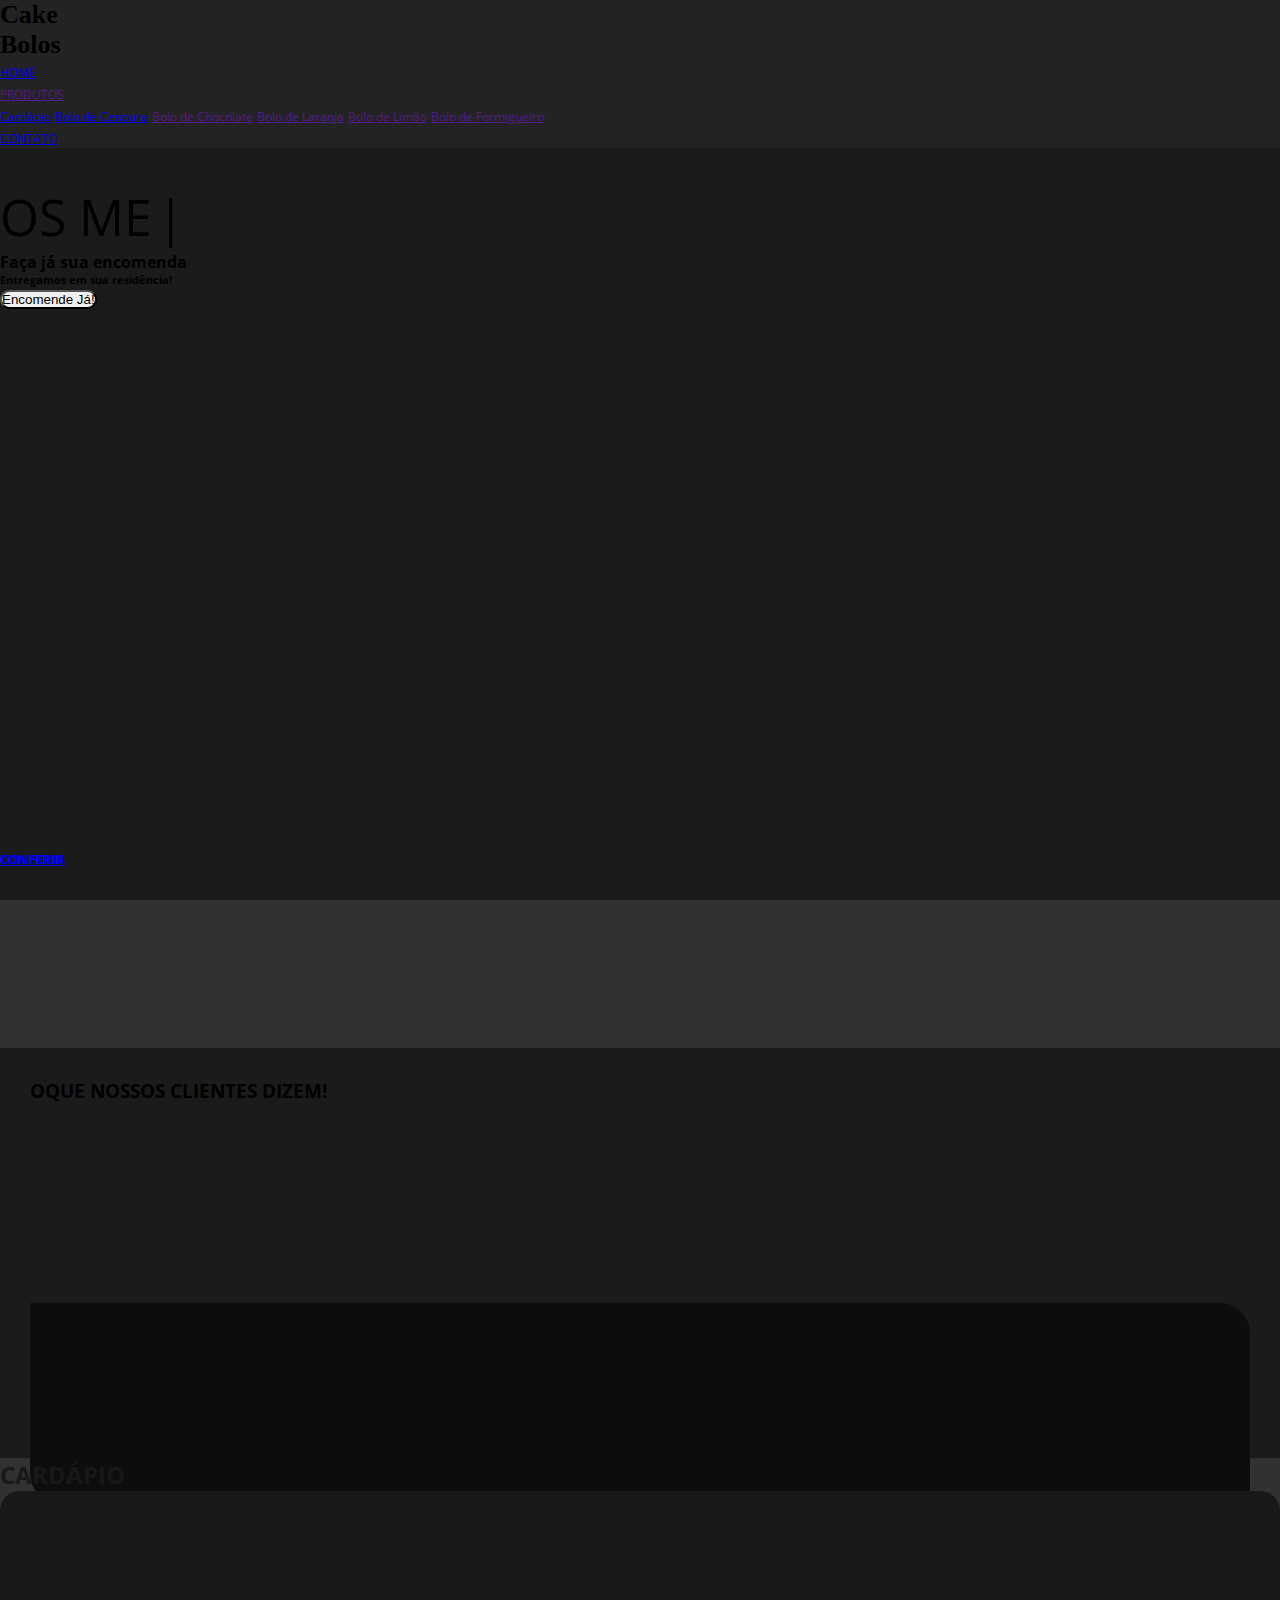
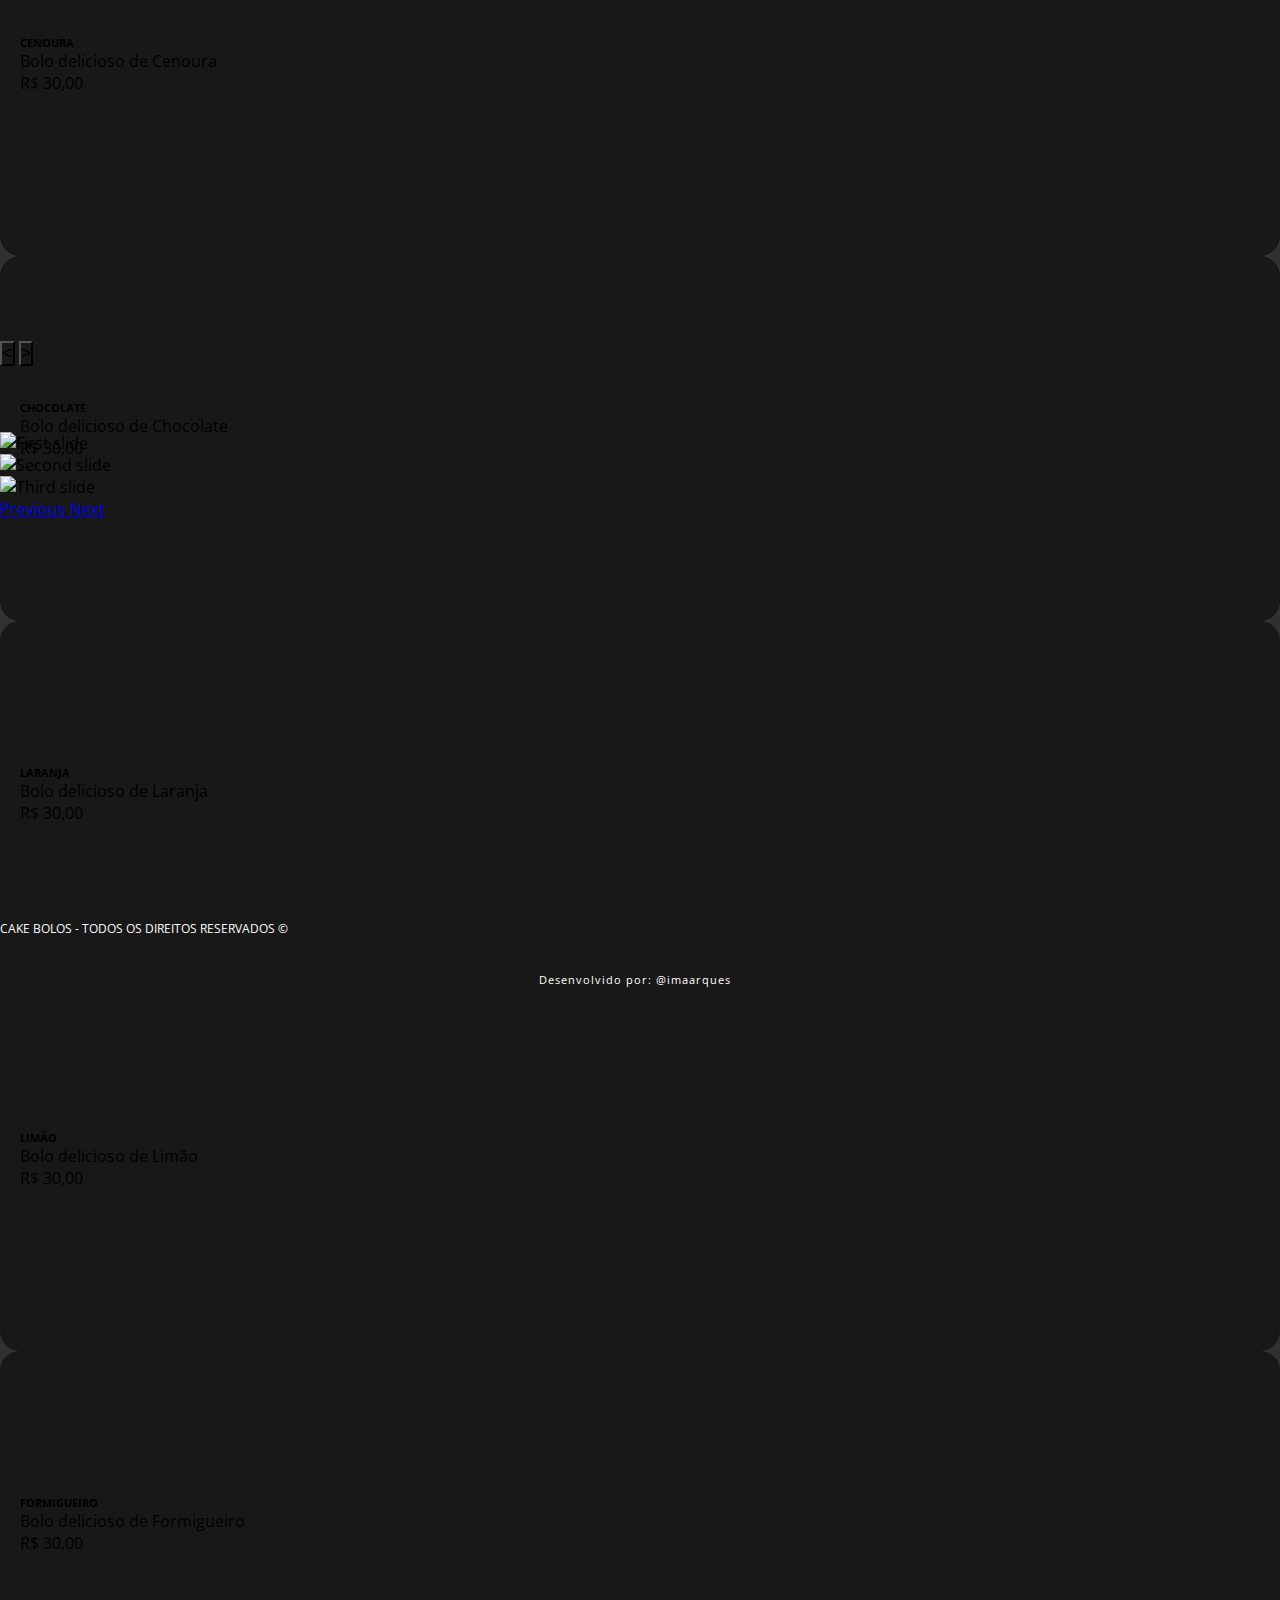
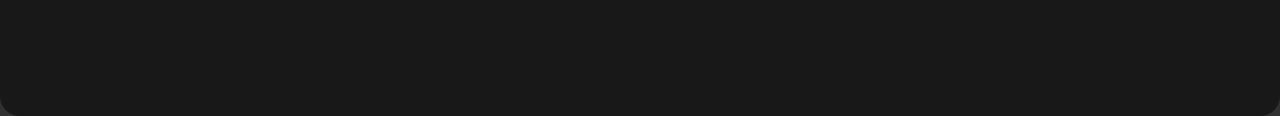
==== commit 81368236: "Update" ====
--- a/index.html
+++ b/index.html
@@ -64,7 +64,7 @@
 
         <div class="row tamanhoTopo">
             <div class="col-12 col-lg-7 div2 p-0 d-flex justify-content-center align-items-center">
-                <div class="col-10 col-sm-9 col-md-7 col-lg-10 col-xl-8 rounded m-auto div4" data-anime="esquerda">
+                <div class="col-10 col-sm-9 col-md-7 col-lg-10 col-xl-8 rounded m-auto div4">
                     <p class="text-light font-weight-bold titulo1">OS MELHORES SABORES...</p>
                     <h4 class="text-light">Faça já sua encomenda</h4>
                     <h6 class="text-light mb-4">Entregamos em sua residência!</h6>
@@ -216,7 +216,7 @@
             <a name="contato"></a>
             <div class="col-12 d-block d-md-flex p-4 text-dark justify-content-center align-items-center bg div5">
                 <div class="margemcontato d-block d-md-flex col-12 justify-content-center align-items-center">
-                    <div class="col-12 zoom col-md-9 col-lg-3 mr-md-4  mb-4 mb-md-0 text-center bg-info p-4" data-anime="esquerda2">
+                    <div data-anime="esquerda2" class="col-12 zoom col-md-9 col-lg-3 mr-md-4  mb-4 mb-md-0 text-center bg-info p-4">
                         <i class="far fa-envelope-open mb-4" style="color: rgb(36, 35, 35); font-size: 60px;"></i>
                         <h5 style="color: rgb(36, 35, 35);">contato@cakebolos.com</h5>
                     </div>
@@ -333,6 +333,21 @@
         });
     </script>
 
+    <script>
+        function typeWriter(elemento) {
+            const textoArray = elemento.innerHTML.split('');
+            elemento.innerHTML = '';
+            textoArray.forEach((letra, i) => {
+                setTimeout(() => {
+                    elemento.innerHTML += letra;
+                }, 180 * i);
+            });
+        }
+
+        const titulo = document.querySelector('.titulo1');
+        typeWriter(titulo);
+    </script>
+
 </body>
 
 </html>--- a/css/estilo.css
+++ b/css/estilo.css
@@ -261,12 +261,6 @@
                     transform: translate3d(0, 100px, 0);
                 }
                 
-                [data-anime="esquerda"] {
-                    -moz-transform: translate3d(-100px, 0, 0);
-                    -webkit-transform: translate3d(-100px, 0, 0);
-                    transform: translate3d(-100px, 0, 0);
-                }
-                
                 [data-anime="esquerda2"] {
                     -moz-transform: translate3d(-100px, 0, 0);
                     -webkit-transform: translate3d(-100px, 0, 0);
@@ -278,4 +272,21 @@
                     -moz-transform: translate3d(0px, 0px, 0px);
                     -webkit-transform: translate3d(0px, 0px, 0px);
                     transform: translate3d(0px, 0px, 0px);
+                }
+                
+                .titulo1::after {
+                    content: '|';
+                    margin-left: 5px;
+                    opacity: 1;
+                    animation: pisca .7s infinite;
+                }
+                
+                @keyframes pisca {
+                    0%,
+                    100% {
+                        opacity: 1;
+                    }
+                    50% {
+                        opacity: 0;
+                    }
                 }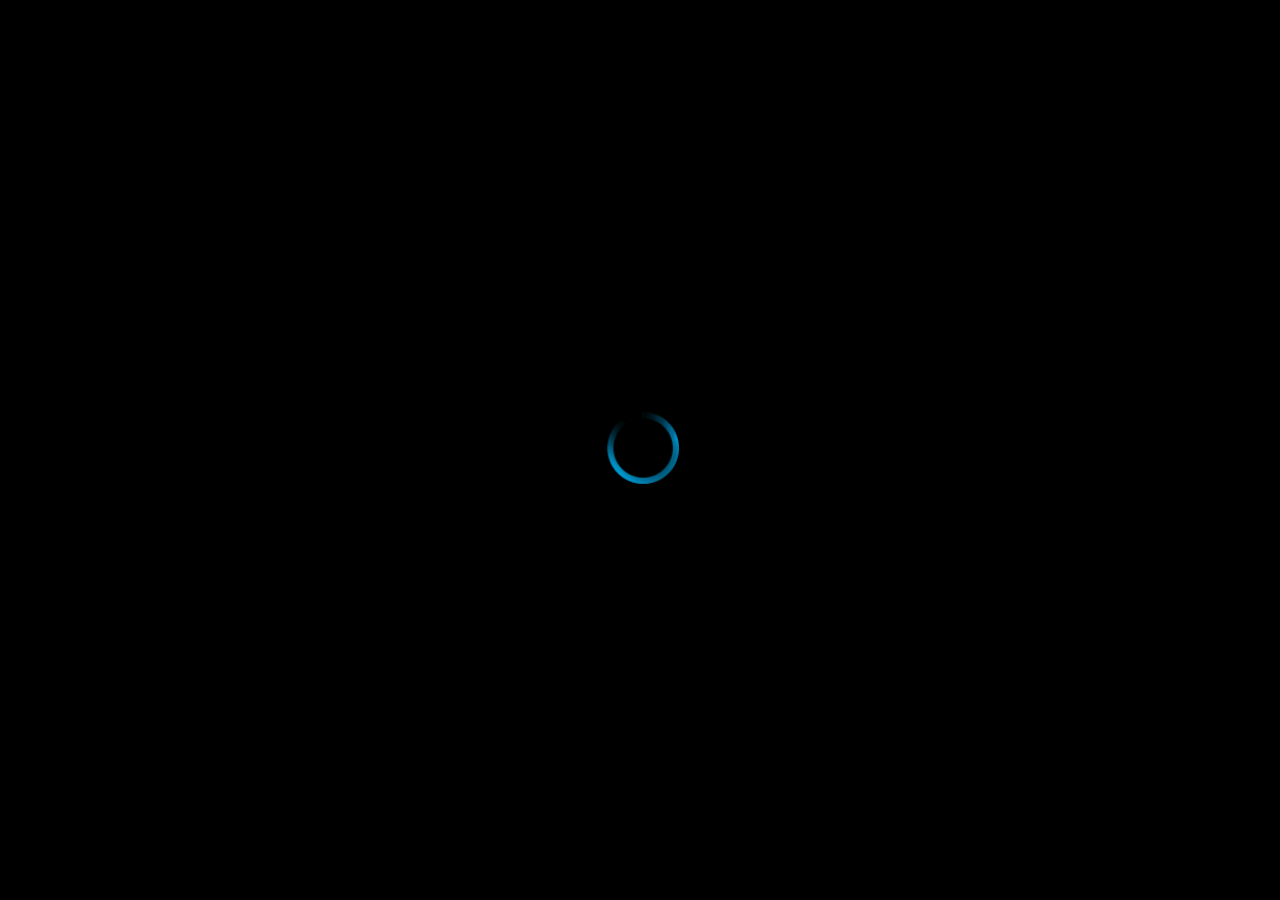
==== commit 435dfa3c: "Update" ====
--- a/index.html
+++ b/index.html
@@ -13,7 +13,7 @@
 
     <link rel="preconnect" href="https://fonts.gstatic.com">
     <link href="https://fonts.googleapis.com/css2?family=Open+Sans:wght@300;700&display=swap" rel="stylesheet">
-
+    <link href="https://fonts.googleapis.com/css2?family=Roboto+Slab&display=swap" rel="stylesheet">
     <!-- Font Awesome -->
     <link rel="stylesheet" href="https://use.fontawesome.com/releases/v5.3.1/css/all.css" integrity="sha384-mzrmE5qonljUremFsqc01SB46JvROS7bZs3IO2EmfFsd15uHvIt+Y8vEf7N7fWAU" crossorigin="anonymous">
 
@@ -22,8 +22,9 @@
 </head>
 
 <body>
-
-    <div class="container-fluid div1">
+    <div class="carregando"></div>
+
+    <div class="container-fluid div1 corpo">
         <div class="row">
             <a name="home"></a>
             <div class="col-12 p-0 d-flex align-items-center fixed-top div3">
@@ -65,49 +66,56 @@
         <div class="row tamanhoTopo">
             <div class="col-12 col-lg-7 div2 p-0 d-flex justify-content-center align-items-center">
                 <div class="col-10 col-sm-9 col-md-7 col-lg-10 col-xl-8 rounded m-auto div4">
-                    <p class="text-light font-weight-bold titulo1">OS MELHORES SABORES...</p>
-                    <h4 class="text-light">Faça já sua encomenda</h4>
+                    <p class="font-weight-bold titulo1 textowriter">Os Melhores Sabores.</p>
+                    <h4 class="text-light">Faça já sua encomenda.</h4>
                     <h6 class="text-light mb-4">Entregamos em sua residência!</h6>
-                    <button class="btn-primary btn font-weight-bold p-2 pl-4 pr-4" style="border-radius: 20px;">Encomende Já! <i class="fab fa-whatsapp"></i></button>
+                    <div class="botao">
+                        <div class="botao1">
+                        </div>
+                        <div class="botao2 d-flex justfy-content-center align-items-center text-center">
+                            <p class="font-weight-bold text-light text-center m-auto">Encomende já! <i class="fab fa-whatsapp ml-2"></i></p>
+                        </div>
+                    </div>
                 </div>
             </div>
         </div>
 
         <div class="row text-dark align-items-center recomendacoes d-flex justify-content-center " style="background-color: rgb(27, 27, 27);">
             <div class="col-11 col-lg-12 text-center text-white">
-                <h3 class="text-primary font-weight-bold">OQUE NOSSOS CLIENTES DIZEM!</h3>
+                <h3 class="font-weight-bold" style="color: rgb(53, 81, 172);">OQUE NOSSOS CLIENTES DIZEM!</h3>
             </div>
             <div class="col-12 col-lg-4 text-center d-flex justify-content-center align-items-center">
                 <div class="col-12 col-sm-9 col-md-7 col-lg-12 d-flex justify-content-center p-3 p-md-5 align-items-center divrecomendacoes m-auto" data-anime="baixo">
                     <div>
                         <h4 class="text-white m-auto">"Ótimo produto, a qualidade é excelente, já virei cliente continuem assim!"</h4><br/>
-                        <p class="text-right text-primary m-auto">- Nome cliente 1</p>
+                        <p class="text-right m-auto" style="color: rgb(53, 81, 172);">- Nome cliente 1</p>
                     </div>
                 </div>
             </div>
             <div class="col-12 col-lg-4 text-center d-flex justify-content-center align-items-center reco2 p-0">
-                <div class="col-12 col-sm-9 col-md-7 col-lg-12 d-flex justify-content-center p-3 p-md-5 align-items-center divrecomendacoes m-auto" data-anime="baixo">
+                <div class="col-12 col-sm-9 col-md-7 col-lg-12 d-flex justify-content-center p-3 p-md-5 align-items-center divrecomendacoes m-auto" data-anime="baixo2">
                     <div>
                         <h4 class="text-white m-auto mb-4">"Os bolos são ótimos! sempre comprei com vocês e estão cada vez melhor, sou cliente fiel!"</h4><br/>
-                        <p class="text-right text-primary m-auto">- Nome cliente 2</p>
+                        <p class="text-right m-auto" style="color: rgb(53, 81, 172);">- Nome cliente 2</p>
                     </div>
                 </div>
             </div>
             <div class="col-12 col-lg-4 text-center d-flex justify-content-center align-items-center">
-                <div class="col-12 col-sm-9 col-md-7 col-lg-12 d-flex justify-content-center p-3 p-md-5 align-items-center divrecomendacoes m-auto" data-anime="baixo">
+                <div class="col-12 col-sm-9 col-md-7 col-lg-12 d-flex justify-content-center p-3 p-md-5 align-items-center divrecomendacoes m-auto" data-anime="baixo3">
                     <div>
                         <h4 class="text-white m-auto">"Os bolos são ótimos! sempre comprei com vocês e estão cada vez melhor, sou cliente fiel!"</h4><br/>
-                        <p class="text-right text-primary m-auto">- Nome cliente 3</p>
+                        <p class="text-right m-auto" style="color: rgb(53, 81, 172);">- Nome cliente 3</p>
                     </div>
                 </div>
             </div>
         </div>
         <div class="row">
-            <div class="col-12 p-0 pt-5">
-
-                <h2 class="font-weight-bold m-auto text-center" style="color:rgb(24, 24, 24);">CARDÁPIO</h2>
-
-                <div class="col-12 col-lg-10 pl-0 pt-5 pb-0 d-flex justify-content-center align-items-center m-auto owl-carousel slider" style="height: 450px;">
+            <a name="produtos"></a>
+            <div class="col-12 p-0 pt-5 pb-5">
+
+                <h1 class="font-weight-bold m-auto text-center" style="color:rgb(24, 24, 24); border-bottom: 4px solid  rgb(24, 23, 23); width: 220px;">CARDÁPIO</h1>
+
+                <div class="col-12 col-lg-10 pl-4 pt-5 pb-0 d-flex justify-content-center align-items-center m-auto owl-carousel slider" style="height: 450px;">
                     <div class="col-7 col-sm-10 col-md-10 col-lg-9 card2 m-auto">
                         <a href="cenoura.html" class="text-decoration-none">
                             <div class="col-12 cardimagem1">
@@ -117,7 +125,7 @@
                             <h6 class="pt-4 font-weight-bold text-primary">CENOURA</h6>
                             <p class="text-light">Bolo delicioso de Cenoura</p>
                             <p class="font-weight-bold">R$ 30,00</p>
-                            <a href="cenoura.html" class="col-9 bg-primary rounded text-decoration-none text-light d-flex justify-content-center align-items-center" style="height: 30px; bottom: 20px; left: 0; right: 0; margin: auto; position: absolute; font-size: 13px; font-weight: bold;">CONFERIR</a>
+                            <a href="cenoura.html" class="col-9 bg-primary text-decoration-none text-light d-flex justify-content-center align-items-center" style="bottom: 20px; left: 0; right: 0; margin: auto; position: absolute; height: 30px; font-size: 13px; font-weight: bold; border-radius: 20px;">CONFERIR</a>
                         </div>
                     </div>
                     <div class="col-7 col-sm-10 col-md-10 col-lg-9 card2 m-auto">
@@ -129,7 +137,7 @@
                             <h6 class="pt-4 font-weight-bold text-primary">CHOCOLATE</h6>
                             <p class="text-light">Bolo delicioso de Chocolate</p>
                             <p class="font-weight-bold">R$ 30,00</p>
-                            <a href="cenoura.html" class="col-9 bg-primary rounded text-decoration-none text-light d-flex justify-content-center align-items-center" style="bottom: 20px; left: 0; right: 0; margin: auto; position: absolute; height: 30px; font-size: 13px; font-weight: bold;">CONFERIR</a>
+                            <a href="cenoura.html" class="col-9 bg-primary text-decoration-none text-light d-flex justify-content-center align-items-center" style="bottom: 20px; left: 0; right: 0; margin: auto; position: absolute; height: 30px; font-size: 13px; font-weight: bold; border-radius: 20px;">CONFERIR</a>
                         </div>
                     </div>
                     <div class="col-7 col-sm-10 col-md-10 col-lg-9 card2 m-auto">
@@ -141,7 +149,7 @@
                             <h6 class="pt-4 font-weight-bold text-primary">LARANJA</h6>
                             <p class="text-light">Bolo delicioso de Laranja</p>
                             <p class="font-weight-bold">R$ 30,00</p>
-                            <a href="cenoura.html" class="col-9 bg-primary rounded text-decoration-none text-light d-flex justify-content-center align-items-center" style="bottom: 20px; left: 0; right: 0; margin: auto; position: absolute; height: 30px; font-size: 13px; font-weight: bold;">CONFERIR</a>
+                            <a href="cenoura.html" class="col-9 bg-primary text-decoration-none text-light d-flex justify-content-center align-items-center" style="bottom: 20px; left: 0; right: 0; margin: auto; position: absolute; height: 30px; font-size: 13px; font-weight: bold; border-radius: 20px;">CONFERIR</a>
                         </div>
                     </div>
                     <div class="col-7 col-sm-10 col-md-10 col-lg-9 card2 m-auto">
@@ -153,7 +161,7 @@
                             <h6 class="pt-4 font-weight-bold text-primary">LIMÃO</h6>
                             <p class="text-light">Bolo delicioso de Limão</p>
                             <p class="font-weight-bold">R$ 30,00</p>
-                            <a href="cenoura.html" class="col-9 bg-primary rounded text-decoration-none text-light d-flex justify-content-center align-items-center" style="bottom: 20px; left: 0; right: 0; margin: auto; position: absolute; height: 30px; font-size: 13px; font-weight: bold;">CONFERIR</a>
+                            <a href="cenoura.html" class="col-9 bg-primary text-decoration-none text-light d-flex justify-content-center align-items-center" style="bottom: 20px; left: 0; right: 0; margin: auto; position: absolute; height: 30px; font-size: 13px; font-weight: bold; border-radius: 20px;">CONFERIR</a>
                         </div>
                     </div>
                     <div class="col-7 col-sm-10 col-md-10 col-lg-9 card2 m-auto">
@@ -165,13 +173,13 @@
                             <h6 class="pt-4 font-weight-bold text-primary">FORMIGUEIRO</h6>
                             <p class="text-light">Bolo delicioso de Formigueiro</p>
                             <p class="font-weight-bold">R$ 30,00</p>
-                            <a href="cenoura.html" class="col-9 bg-primary rounded text-decoration-none text-light d-flex justify-content-center align-items-center" style="bottom: 20px; left: 0; right: 0; margin: auto; position: absolute; height: 30px; font-size: 13px; font-weight: bold;">CONFERIR</a>
-                        </div>
-                    </div>
-                </div>
-                <div class="col-12 d-flex m-auto justify-content-center align-items-center">
-                    <button class="btn customPrevBtn m-3 mb-5 text-light font-weight-bold" style="font-size: 18px; background-color: rgb(24, 24, 24);"><</button>
-                    <button class="btn customNextBtn m-3 mb-5 text-light font-weight-bold" style="font-size: 18px; background-color: rgb(24, 24, 24);">></button>
+                            <a href="cenoura.html" class="col-9 bg-primary text-decoration-none text-light d-flex justify-content-center align-items-center" style="bottom: 20px; left: 0; right: 0; margin: auto; position: absolute; height: 30px; font-size: 13px; font-weight: bold; border-radius: 20px;">CONFERIR</a>
+                        </div>
+                    </div>
+                </div>
+                <div class="col-12 d-flex m-auto justify-content-center align-items-center botaoprev">
+                    <button class="btn customPrevBtn m-3 mb-5 text-light font-weight-bold botaoprev1" style="font-size: 18px; background-color: rgb(24, 24, 24);"><</button>
+                    <button class="btn customNextBtn m-3 mb-5 text-light font-weight-bold botaoprev2" style="font-size: 18px; background-color: rgb(24, 24, 24);">></button>
                 </div>
             </div>
         </div>
@@ -220,11 +228,11 @@
                         <i class="far fa-envelope-open mb-4" style="color: rgb(36, 35, 35); font-size: 60px;"></i>
                         <h5 style="color: rgb(36, 35, 35);">contato@cakebolos.com</h5>
                     </div>
-                    <div class="col-12 zoom col-md-9 col-lg-3 mr-md-4 mb-4 mb-md-0 text-center p-4 bg-primary" data-anime="esquerda2">
+                    <div class="col-12 zoom col-md-9 col-lg-3 mr-md-4 mb-4 mb-md-0 text-center p-4 bg-primary" data-anime="esquerda3">
                         <i class="fab fa-whatsapp mb-4" style="color: rgb(36, 35, 35); font-size: 60px;"></i>
                         <h5 style="color: rgb(36, 35, 35);">(XX) XXXXX-XXXX</h5>
                     </div>
-                    <div class="col-12 zoom col-md-9 col-lg-3 text-center p-4 bg-info" data-anime="esquerda2">
+                    <div class="col-12 zoom col-md-9 col-lg-3 text-center p-4 bg-info" data-anime="esquerda4">
                         <i class="fab fa-instagram mb-4" style="color: rgb(36, 35, 35); font-size: 60px;"></i>
                         <h5 style="color: rgb(36, 35, 35);">@cakebolosoficial</h5>
                     </div>
@@ -294,19 +302,45 @@
     </script>
 
     <script>
-        const elementos = document.querySelectorAll('[data-anime="baixo"]');
+        const baixo = document.querySelectorAll('[data-anime="baixo"]');
+        const baixo2 = document.querySelectorAll('[data-anime="baixo2"]');
+        const baixo3 = document.querySelectorAll('[data-anime="baixo3"]');
         const animacaoClass = 'animacao';
-        const elemento2 = document.querySelectorAll('[data-anime="esquerda"]');
         const elemento3 = document.querySelectorAll('[data-anime="esquerda2"]');
+        const elemento4 = document.querySelectorAll('[data-anime="esquerda3"]');
+        const elemento5 = document.querySelectorAll('[data-anime="esquerda4"]');
 
         function animaScroll() {
-            const windowTop = window.pageYOffset - 400;
-            elementos.forEach(function(element) {
-                if ((windowTop) > element.offsetTop) {
-                    element.classList.add(animacaoClass);
+
+            const windowTop = window.pageYOffset - 300;
+            baixo.forEach(function(baix1) {
+                if ((windowTop) > baix1.offsetTop) {
+                    baix1.classList.add(animacaoClass);
                 } else {
-                    element.classList.remove(animacaoClass);
+                    baix1.classList.remove(animacaoClass);
                 }
+            });
+
+            baixo2.forEach(function(baix2) {
+                var tempobaixo1 = setInterval(function() {
+                    clearInterval(tempobaixo1);
+                    if ((windowTop) > baix2.offsetTop) {
+                        baix2.classList.add(animacaoClass);
+                    } else {
+                        baix2.classList.remove(animacaoClass);
+                    }
+                }, 500);
+            });
+
+            baixo3.forEach(function(baix3) {
+                var tempobaixo2 = setInterval(function() {
+                    clearInterval(tempobaixo2);
+                    if ((windowTop) > baix3.offsetTop) {
+                        baix3.classList.add(animacaoClass);
+                    } else {
+                        baix3.classList.remove(animacaoClass);
+                    }
+                }, 1000);
             });
 
             const windowTop3 = window.pageYOffset - 1900;
@@ -318,13 +352,26 @@
                 }
             });
 
-            const windowTop2 = window.pageYOffset + 600;
-            elemento2.forEach(function(element2) {
-                if ((windowTop2) > element2.offsetTop) {
-                    element2.classList.add(animacaoClass);
-                } else {
-                    element2.classList.remove(animacaoClass);
-                }
+            elemento4.forEach(function(element4) {
+                var tempo = setInterval(function() {
+                    clearInterval(tempo);
+                    if ((windowTop3) > element4.offsetTop) {
+                        element4.classList.add(animacaoClass);
+                    } else {
+                        element4.classList.remove(animacaoClass);
+                    }
+                }, 400);
+            });
+
+            elemento5.forEach(function(element5) {
+                var tempo2 = setInterval(function() {
+                    clearInterval(tempo2);
+                    if ((windowTop3) > element5.offsetTop) {
+                        element5.classList.add(animacaoClass);
+                    } else {
+                        element5.classList.remove(animacaoClass);
+                    }
+                }, 800);
             });
         }
 
@@ -348,6 +395,21 @@
         typeWriter(titulo);
     </script>
 
+    <script>
+        var intervaloTexto = setInterval(function() {
+            clearInterval(intervaloTexto);
+            document.querySelector('.textowriter').style.display = 'inline';
+            const titulo = document.querySelector('.textowriter');
+            typeWriter(titulo);
+        }, 10000);
+
+        var intervalo = setInterval(function() {
+            clearInterval(intervalo);
+            document.querySelector('.carregando').style.display = 'none';
+            document.querySelector('.corpo').style.display = 'block';
+        }, 8000);
+    </script>
+
 </body>
 
 </html>--- a/css/estilo.css
+++ b/css/estilo.css
@@ -23,7 +23,11 @@
                 }
                 
                 .titulo1 {
-                    font-size: 50px;
+                    font-size: 70px;
+                    font-family: 'Roboto Slab', serif;
+                    color: white;
+                    text-shadow: 2px 2px rgb(53, 81, 172);
+                    letter-spacing: 4px;
                 }
                 
                 .div1 {
@@ -179,6 +183,16 @@
                     height: 200px;
                 }
                 
+                .carregando {
+                    position: fixed;
+                    left: 0;
+                    top: 0;
+                    width: 100vw;
+                    height: 100vh;
+                    background: black url(../imagens/carregando.gif) no-repeat center;
+                    background-size: 20%;
+                }
+                
                 @media (max-width: 992px) {
                     li a {
                         font-size: 11px;
@@ -190,7 +204,14 @@
                         height: 250px;
                     }
                     .titulo1 {
-                        font-size: 38px;
+                        font-size: 55px;
+                        text-align: center;
+                    }
+                    .div4 {
+                        text-align: center;
+                    }
+                    .carregando {
+                        background-size: 60%;
                     }
                 }
                 
@@ -239,7 +260,7 @@
                 
                 .reco2 {
                     background-color: rgb(14, 13, 13);
-                    border-radius: 0 30px 0 30px;
+                    border-radius: 10px 30px 10px 30px;
                 }
                 
                 .card2 {
@@ -261,7 +282,31 @@
                     transform: translate3d(0, 100px, 0);
                 }
                 
+                [data-anime="baixo2"] {
+                    -moz-transform: translate3d(0, 100px, 0);
+                    -webkit-transform: translate3d(0, 100px, 0);
+                    transform: translate3d(0, 100px, 0);
+                }
+                
+                [data-anime="baixo3"] {
+                    -moz-transform: translate3d(0, 100px, 0);
+                    -webkit-transform: translate3d(0, 100px, 0);
+                    transform: translate3d(0, 100px, 0);
+                }
+                
                 [data-anime="esquerda2"] {
+                    -moz-transform: translate3d(-100px, 0, 0);
+                    -webkit-transform: translate3d(-100px, 0, 0);
+                    transform: translate3d(-100px, 0, 0);
+                }
+                
+                [data-anime="esquerda3"] {
+                    -moz-transform: translate3d(-100px, 0, 0);
+                    -webkit-transform: translate3d(-100px, 0, 0);
+                    transform: translate3d(-100px, 0, 0);
+                }
+                
+                [data-anime="esquerda4"] {
                     -moz-transform: translate3d(-100px, 0, 0);
                     -webkit-transform: translate3d(-100px, 0, 0);
                     transform: translate3d(-100px, 0, 0);
@@ -274,13 +319,6 @@
                     transform: translate3d(0px, 0px, 0px);
                 }
                 
-                .titulo1::after {
-                    content: '|';
-                    margin-left: 5px;
-                    opacity: 1;
-                    animation: pisca .7s infinite;
-                }
-                
                 @keyframes pisca {
                     0%,
                     100% {
@@ -289,4 +327,57 @@
                     50% {
                         opacity: 0;
                     }
+                }
+                
+                .nav li:hover {
+                    border-bottom: 2px solid white;
+                }
+                
+                .corpo {
+                    display: none;
+                }
+                
+                .textowriter {
+                    display: none;
+                }
+                
+                .botao {
+                    width: 240px;
+                    height: 50px;
+                }
+                
+                .botao1 {
+                    width: 200px;
+                    height: 40px;
+                    background: rgb(53, 81, 172);
+                    position: absolute;
+                    bottom: 1px;
+                    left: 25px;
+                    border-radius: 25px;
+                }
+                
+                .botao2 {
+                    width: 200px;
+                    height: 40px;
+                    border: 2px solid white;
+                    position: relative;
+                    z-index: 10;
+                    top: 0px;
+                    left: 0px;
+                    border-radius: 25px;
+                }
+                
+                .botaoprev {
+                    position: absolute;
+                    top: 60%;
+                }
+                
+                .botaoprev1 {
+                    position: absolute;
+                    left: 10px;
+                }
+                
+                .botaoprev2 {
+                    position: absolute;
+                    right: 10px;
                 }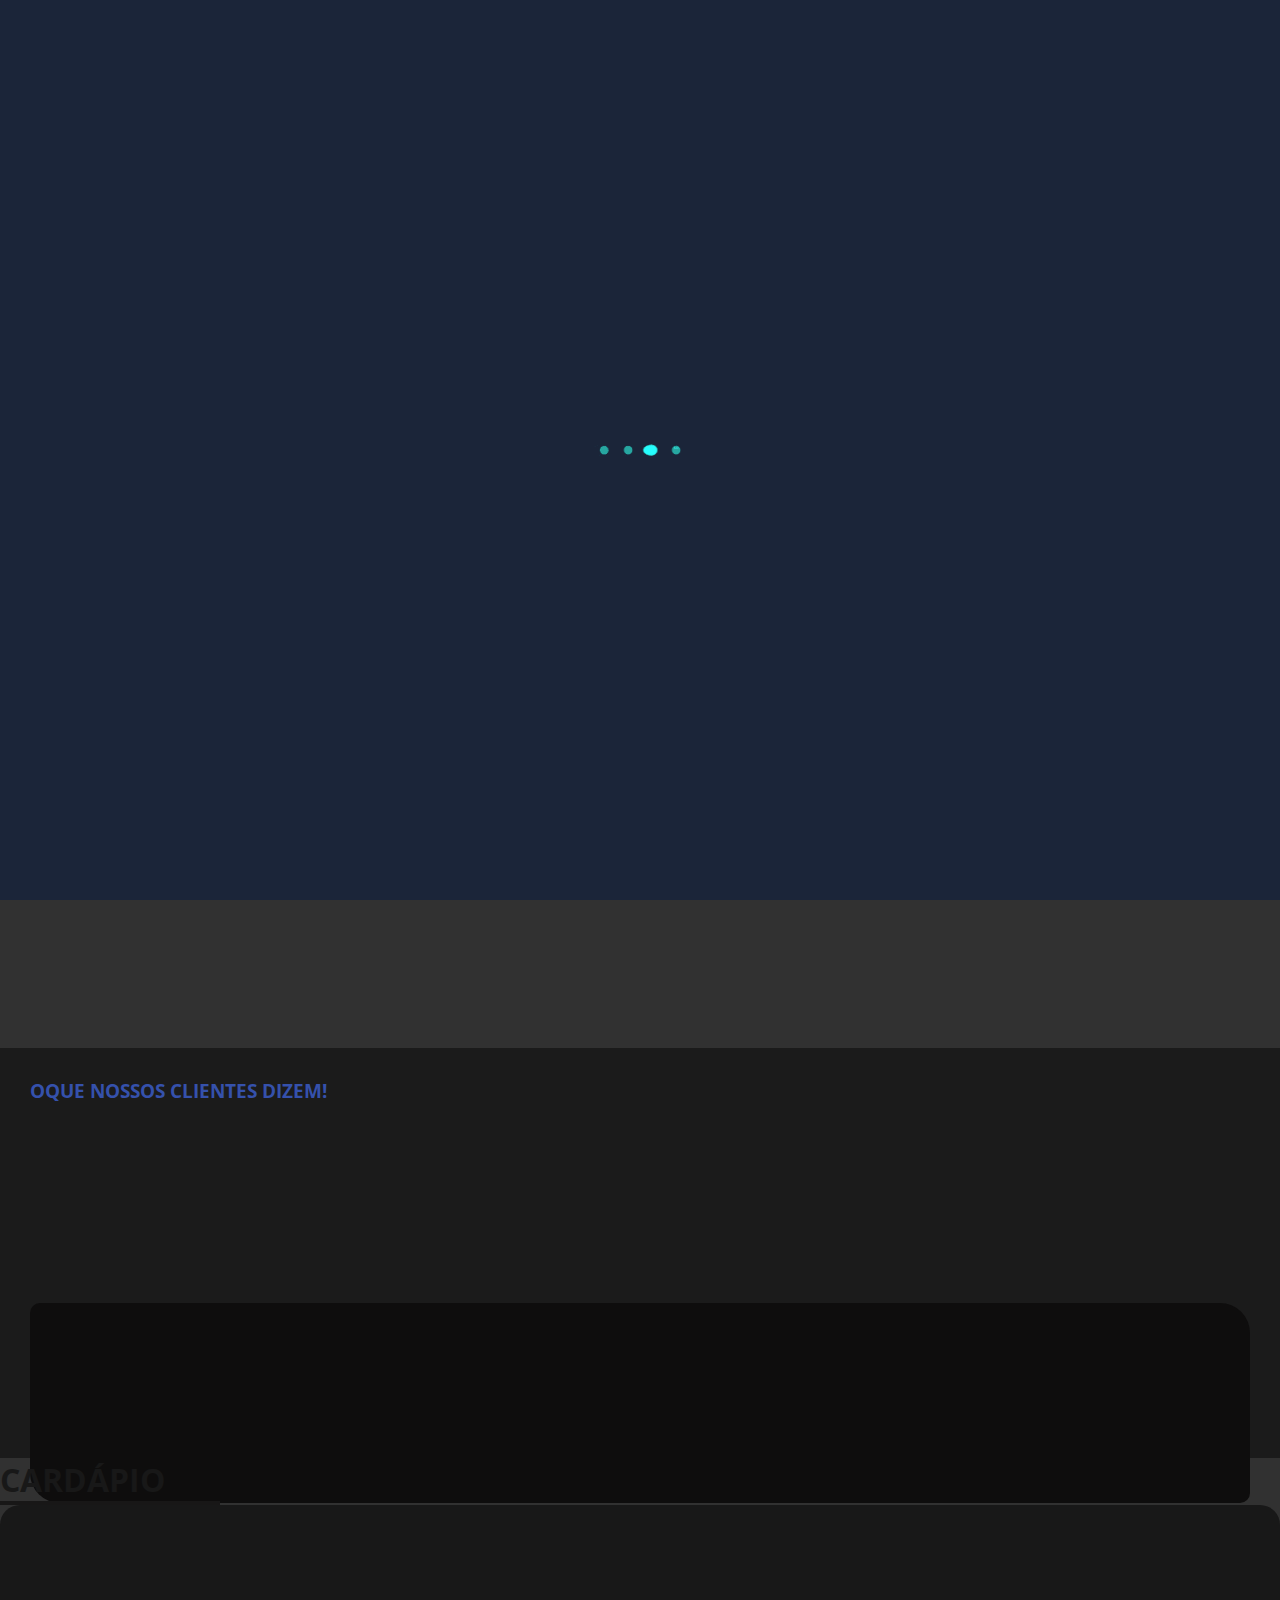
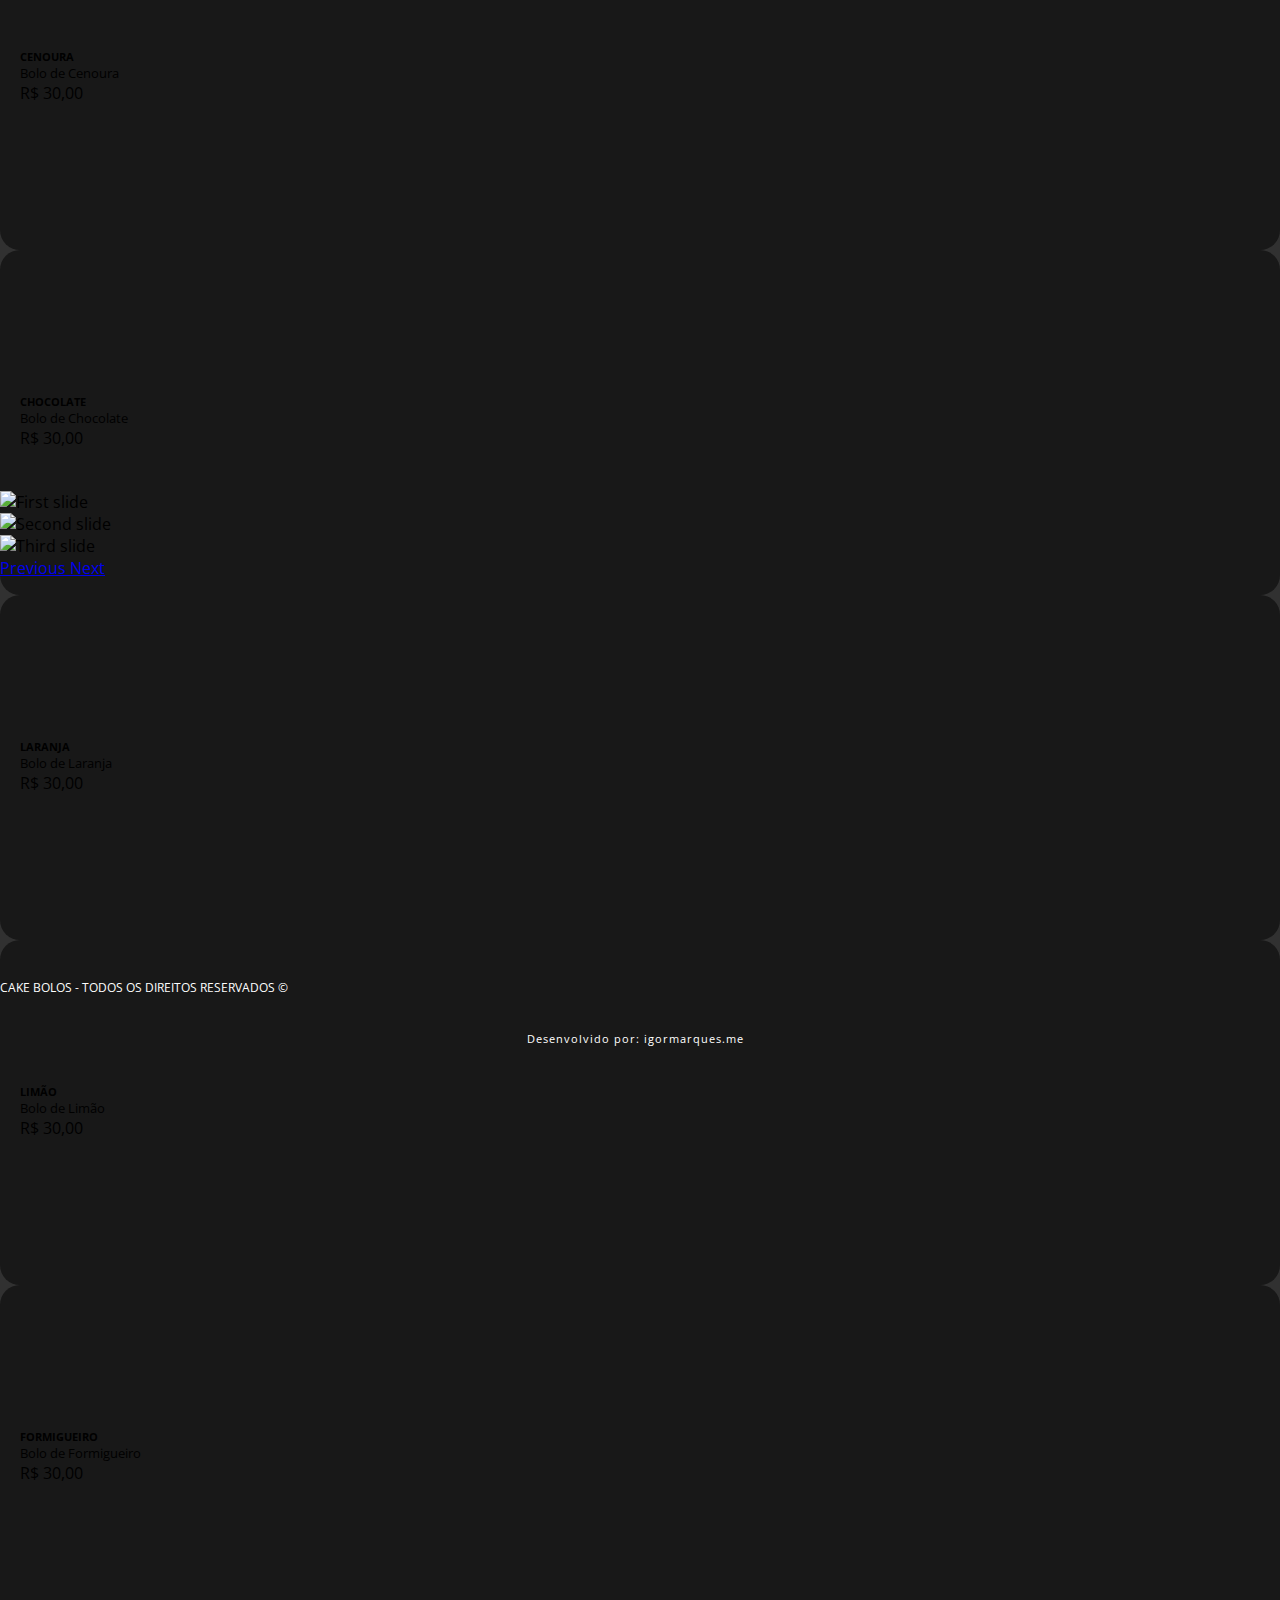
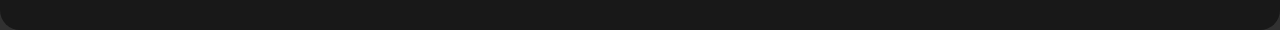
==== commit d4282d75: "Update" ====
--- a/index.html
+++ b/index.html
@@ -18,6 +18,7 @@
     <link rel="stylesheet" href="https://use.fontawesome.com/releases/v5.3.1/css/all.css" integrity="sha384-mzrmE5qonljUremFsqc01SB46JvROS7bZs3IO2EmfFsd15uHvIt+Y8vEf7N7fWAU" crossorigin="anonymous">
 
     <link rel="stylesheet" href="css/estilo.css">
+    <script src="js/gsap.min.js"></script>
 
 </head>
 
@@ -62,124 +63,128 @@
             </div>
         </div>
 
-
         <div class="row tamanhoTopo">
             <div class="col-12 col-lg-7 div2 p-0 d-flex justify-content-center align-items-center">
-                <div class="col-10 col-sm-9 col-md-7 col-lg-10 col-xl-8 rounded m-auto div4">
+                <div class="col-11 col-sm-9 col-md-7 col-lg-10 col-xl-8 rounded m-auto div4 text-left">
                     <p class="font-weight-bold titulo1 textowriter">Os Melhores Sabores.</p>
-                    <h4 class="text-light">Faça já sua encomenda.</h4>
+                    <h4 class="text-light mt-3 mb-3">Faça já sua encomenda.</h4>
                     <h6 class="text-light mb-4">Entregamos em sua residência!</h6>
                     <div class="botao">
-                        <div class="botao1">
-                        </div>
-                        <div class="botao2 d-flex justfy-content-center align-items-center text-center">
-                            <p class="font-weight-bold text-light text-center m-auto">Encomende já! <i class="fab fa-whatsapp ml-2"></i></p>
-                        </div>
-                    </div>
-                </div>
-            </div>
-        </div>
-
-        <div class="row text-dark align-items-center recomendacoes d-flex justify-content-center " style="background-color: rgb(27, 27, 27);">
-            <div class="col-11 col-lg-12 text-center text-white">
-                <h3 class="font-weight-bold" style="color: rgb(53, 81, 172);">OQUE NOSSOS CLIENTES DIZEM!</h3>
-            </div>
-            <div class="col-12 col-lg-4 text-center d-flex justify-content-center align-items-center">
-                <div class="col-12 col-sm-9 col-md-7 col-lg-12 d-flex justify-content-center p-3 p-md-5 align-items-center divrecomendacoes m-auto" data-anime="baixo">
+                        <div class=" botao1 ">
+                        </div>
+                        <div class="botao2 d-flex justfy-content-center align-items-center text-center ">
+                            <p class="font-weight-bold text-light text-center m-auto ">Encomende já! <i class="fab fa-whatsapp ml-2 "></i></p>
+                        </div>
+                    </div>
+                </div>
+            </div>
+        </div>
+
+        <div class="row text-dark align-items-center recomendacoes d-flex justify-content-center " style="background-color: rgb(27, 27, 27); ">
+            <div class="col-11 col-lg-12 text-center text-white ">
+                <h3 class="font-weight-bold " style="color: rgb(53, 81, 172); ">OQUE NOSSOS CLIENTES DIZEM!</h3>
+            </div>
+            <div class="col-12 col-lg-4 text-center d-flex justify-content-center align-items-center ">
+                <div class="col-12 col-sm-9 col-md-7 col-lg-12 d-flex justify-content-center p-3 p-md-5 align-items-center divrecomendacoes m-auto " data-anime="baixo">
                     <div>
-                        <h4 class="text-white m-auto">"Ótimo produto, a qualidade é excelente, já virei cliente continuem assim!"</h4><br/>
-                        <p class="text-right m-auto" style="color: rgb(53, 81, 172);">- Nome cliente 1</p>
-                    </div>
-                </div>
-            </div>
-            <div class="col-12 col-lg-4 text-center d-flex justify-content-center align-items-center reco2 p-0">
-                <div class="col-12 col-sm-9 col-md-7 col-lg-12 d-flex justify-content-center p-3 p-md-5 align-items-center divrecomendacoes m-auto" data-anime="baixo2">
+                        <h4 class="text-white m-auto ">"Ótimo produto, a qualidade é excelente, já virei cliente continuem assim! "</h4><br/>
+                        <p class="text-right m-auto " style="color: rgb(53, 81, 172); ">- Nome cliente 1</p>
+                    </div>
+                </div>
+            </div>
+            <div class="col-12 col-lg-4 text-center d-flex justify-content-center align-items-center reco2 p-0 ">
+                <div class="col-12 col-sm-9 col-md-7 col-lg-12 d-flex justify-content-center p-3 p-md-5 align-items-center divrecomendacoes m-auto " data-anime="baixo2">
                     <div>
-                        <h4 class="text-white m-auto mb-4">"Os bolos são ótimos! sempre comprei com vocês e estão cada vez melhor, sou cliente fiel!"</h4><br/>
-                        <p class="text-right m-auto" style="color: rgb(53, 81, 172);">- Nome cliente 2</p>
-                    </div>
-                </div>
-            </div>
-            <div class="col-12 col-lg-4 text-center d-flex justify-content-center align-items-center">
-                <div class="col-12 col-sm-9 col-md-7 col-lg-12 d-flex justify-content-center p-3 p-md-5 align-items-center divrecomendacoes m-auto" data-anime="baixo3">
+                        <h4 class="text-white m-auto mb-4 ">"Os bolos são ótimos! sempre comprei com vocês e estão cada vez melhor, sou cliente fiel! "</h4><br/>
+                        <p class="text-right m-auto " style="color: rgb(53, 81, 172); ">- Nome cliente 2</p>
+                    </div>
+                </div>
+            </div>
+            <div class="col-12 col-lg-4 text-center d-flex justify-content-center align-items-center ">
+                <div class="col-12 col-sm-9 col-md-7 col-lg-12 d-flex justify-content-center p-3 p-md-5 align-items-center divrecomendacoes m-auto " data-anime="baixo3">
                     <div>
-                        <h4 class="text-white m-auto">"Os bolos são ótimos! sempre comprei com vocês e estão cada vez melhor, sou cliente fiel!"</h4><br/>
-                        <p class="text-right m-auto" style="color: rgb(53, 81, 172);">- Nome cliente 3</p>
-                    </div>
-                </div>
-            </div>
-        </div>
-        <div class="row">
+                        <h4 class="text-white m-auto ">"Os bolos são ótimos! sempre comprei com vocês e estão cada vez melhor, sou cliente fiel! "</h4><br/>
+                        <p class="text-right m-auto " style="color: rgb(53, 81, 172); ">- Nome cliente 3</p>
+                    </div>
+                </div>
+            </div>
+        </div>
+        <div class="row ">
             <a name="produtos"></a>
-            <div class="col-12 p-0 pt-5 pb-5">
-
-                <h1 class="font-weight-bold m-auto text-center" style="color:rgb(24, 24, 24); border-bottom: 4px solid  rgb(24, 23, 23); width: 220px;">CARDÁPIO</h1>
-
-                <div class="col-12 col-lg-10 pl-4 pt-5 pb-0 d-flex justify-content-center align-items-center m-auto owl-carousel slider" style="height: 450px;">
-                    <div class="col-7 col-sm-10 col-md-10 col-lg-9 card2 m-auto">
-                        <a href="cenoura.html" class="text-decoration-none">
-                            <div class="col-12 cardimagem1">
-                            </div>
-                        </a>
-                        <div class="col-12 cardtexto text-light text-center">
-                            <h6 class="pt-4 font-weight-bold text-primary">CENOURA</h6>
-                            <p class="text-light">Bolo delicioso de Cenoura</p>
-                            <p class="font-weight-bold">R$ 30,00</p>
-                            <a href="cenoura.html" class="col-9 bg-primary text-decoration-none text-light d-flex justify-content-center align-items-center" style="bottom: 20px; left: 0; right: 0; margin: auto; position: absolute; height: 30px; font-size: 13px; font-weight: bold; border-radius: 20px;">CONFERIR</a>
-                        </div>
-                    </div>
-                    <div class="col-7 col-sm-10 col-md-10 col-lg-9 card2 m-auto">
-                        <a href="cenoura.html" class="text-decoration-none">
-                            <div class="col-12 cardimagem2">
-                            </div>
-                        </a>
-                        <div class="col-12 cardtexto text-light text-center">
-                            <h6 class="pt-4 font-weight-bold text-primary">CHOCOLATE</h6>
-                            <p class="text-light">Bolo delicioso de Chocolate</p>
-                            <p class="font-weight-bold">R$ 30,00</p>
-                            <a href="cenoura.html" class="col-9 bg-primary text-decoration-none text-light d-flex justify-content-center align-items-center" style="bottom: 20px; left: 0; right: 0; margin: auto; position: absolute; height: 30px; font-size: 13px; font-weight: bold; border-radius: 20px;">CONFERIR</a>
-                        </div>
-                    </div>
-                    <div class="col-7 col-sm-10 col-md-10 col-lg-9 card2 m-auto">
-                        <a href="cenoura.html" class="text-decoration-none">
-                            <div class="col-12 cardimagem3">
-                            </div>
-                        </a>
-                        <div class="col-12 cardtexto text-light text-center">
-                            <h6 class="pt-4 font-weight-bold text-primary">LARANJA</h6>
-                            <p class="text-light">Bolo delicioso de Laranja</p>
-                            <p class="font-weight-bold">R$ 30,00</p>
-                            <a href="cenoura.html" class="col-9 bg-primary text-decoration-none text-light d-flex justify-content-center align-items-center" style="bottom: 20px; left: 0; right: 0; margin: auto; position: absolute; height: 30px; font-size: 13px; font-weight: bold; border-radius: 20px;">CONFERIR</a>
-                        </div>
-                    </div>
-                    <div class="col-7 col-sm-10 col-md-10 col-lg-9 card2 m-auto">
-                        <a href="cenoura.html" class="text-decoration-none">
-                            <div class="col-12 cardimagem4">
-                            </div>
-                        </a>
-                        <div class="col-12 cardtexto text-light text-center">
-                            <h6 class="pt-4 font-weight-bold text-primary">LIMÃO</h6>
-                            <p class="text-light">Bolo delicioso de Limão</p>
-                            <p class="font-weight-bold">R$ 30,00</p>
-                            <a href="cenoura.html" class="col-9 bg-primary text-decoration-none text-light d-flex justify-content-center align-items-center" style="bottom: 20px; left: 0; right: 0; margin: auto; position: absolute; height: 30px; font-size: 13px; font-weight: bold; border-radius: 20px;">CONFERIR</a>
-                        </div>
-                    </div>
-                    <div class="col-7 col-sm-10 col-md-10 col-lg-9 card2 m-auto">
-                        <a href="cenoura.html" class="text-decoration-none">
-                            <div class="col-12 cardimagem5">
-                            </div>
-                        </a>
-                        <div class="col-12 cardtexto text-light text-center">
-                            <h6 class="pt-4 font-weight-bold text-primary">FORMIGUEIRO</h6>
-                            <p class="text-light">Bolo delicioso de Formigueiro</p>
-                            <p class="font-weight-bold">R$ 30,00</p>
-                            <a href="cenoura.html" class="col-9 bg-primary text-decoration-none text-light d-flex justify-content-center align-items-center" style="bottom: 20px; left: 0; right: 0; margin: auto; position: absolute; height: 30px; font-size: 13px; font-weight: bold; border-radius: 20px;">CONFERIR</a>
-                        </div>
-                    </div>
-                </div>
-                <div class="col-12 d-flex m-auto justify-content-center align-items-center botaoprev">
-                    <button class="btn customPrevBtn m-3 mb-5 text-light font-weight-bold botaoprev1" style="font-size: 18px; background-color: rgb(24, 24, 24);"><</button>
-                    <button class="btn customNextBtn m-3 mb-5 text-light font-weight-bold botaoprev2" style="font-size: 18px; background-color: rgb(24, 24, 24);">></button>
+            <div class="col-12 pl-0 pr-0 pt-5" style="padding-bottom: 100px;">
+
+                <h1 class="font-weight-bold m-auto text-center " style="color:rgb(24, 24, 24); border-bottom: 4px solid rgb(24, 23, 23); width: 220px; ">CARDÁPIO</h1>
+
+                <div class="col-12 col-lg-10 pl-3 pt-5 d-flex justify-content-center align-items-center m-auto owl-carousel slider " style="height: 420px; ">
+                    <div class="col-7 col-sm-10 col-md-10 col-lg-9 card2 m-auto ">
+                        <a href="cenoura.html " class="text-decoration-none ">
+                            <div class="col-12 cardimagem1 ">
+                            </div>
+                        </a>
+                        <div class="col-12 cardtexto text-light text-center ">
+                            <h6 class="pt-4 font-weight-bold text-primary ">CENOURA</h6>
+                            <p class="text-light" style="font-size: 13px;">Bolo de Cenoura</p>
+                            <p class="font-weight-bold ">R$ 30,00</p>
+                            <a href="cenoura.html " class="col-9 bg-primary text-decoration-none text-light d-flex justify-content-center align-items-center p-0" style="bottom: 20px; left: 0; right: 0; margin: auto; position: absolute; height: 30px; font-size:
+                        13px; font-weight: bold; border-radius: 20px; ">Conferir +</a>
+                        </div>
+                    </div>
+                    <div class="col-7 col-sm-10 col-md-10 col-lg-9 card2 m-auto ">
+                        <a href="cenoura.html " class="text-decoration-none ">
+                            <div class="col-12 cardimagem2 ">
+                            </div>
+                        </a>
+                        <div class="col-12 cardtexto text-light text-center ">
+                            <h6 class="pt-4 font-weight-bold text-primary ">CHOCOLATE</h6>
+                            <p class="text-light" style="font-size: 13px;">Bolo de Chocolate</p>
+                            <p class="font-weight-bold ">R$ 30,00</p>
+                            <a href="cenoura.html " class="col-9 bg-primary text-decoration-none text-light d-flex justify-content-center align-items-center p-0" style="bottom: 20px; left: 0; right: 0; margin: auto; position: absolute; height: 30px; font-size:
+                        13px; font-weight: bold; border-radius: 20px; ">Conferir +</a>
+                        </div>
+                    </div>
+                    <div class="col-7 col-sm-10 col-md-10 col-lg-9 card2 m-auto ">
+                        <a href="cenoura.html " class="text-decoration-none ">
+                            <div class="col-12 cardimagem3 ">
+                            </div>
+                        </a>
+                        <div class="col-12 cardtexto text-light text-center ">
+                            <h6 class="pt-4 font-weight-bold text-primary ">LARANJA</h6>
+                            <p class="text-light" style="font-size: 13px;">Bolo de Laranja</p>
+                            <p class="font-weight-bold ">R$ 30,00</p>
+                            <a href="cenoura.html " class="col-9 bg-primary text-decoration-none text-light d-flex justify-content-center align-items-center p-0" style="bottom: 20px; left: 0; right: 0; margin: auto; position: absolute; height: 30px; font-size:
+                        13px; font-weight: bold; border-radius: 20px; ">Conferir +</a>
+                        </div>
+                    </div>
+                    <div class="col-7 col-sm-10 col-md-10 col-lg-9 card2 m-auto ">
+                        <a href="cenoura.html " class="text-decoration-none ">
+                            <div class="col-12 cardimagem4 ">
+                            </div>
+                        </a>
+                        <div class="col-12 cardtexto text-light text-center ">
+                            <h6 class="pt-4 font-weight-bold text-primary ">LIMÃO</h6>
+                            <p class="text-light" style="font-size: 13px;">Bolo de Limão</p>
+                            <p class="font-weight-bold ">R$ 30,00</p>
+                            <a href="cenoura.html " class="col-9 bg-primary text-decoration-none text-light d-flex justify-content-center align-items-center p-0" style="bottom: 20px; left: 0; right: 0; margin: auto; position: absolute; height: 30px; font-size:
+                        13px; font-weight: bold; border-radius: 20px; ">Conferir +</a>
+                        </div>
+                    </div>
+                    <div class="col-7 col-sm-10 col-md-10 col-lg-9 card2 m-auto ">
+                        <a href="cenoura.html " class="text-decoration-none ">
+                            <div class="col-12 cardimagem5 ">
+                            </div>
+                        </a>
+                        <div class="col-12 cardtexto text-light text-center ">
+                            <h6 class="pt-4 font-weight-bold text-primary ">FORMIGUEIRO</h6>
+                            <p class="text-light" style="font-size: 13px;">Bolo de Formigueiro</p>
+                            <p class="font-weight-bold ">R$ 30,00</p>
+                            <a href="cenoura.html " class="col-9 bg-primary text-decoration-none text-light d-flex justify-content-center align-items-center p-0" style="bottom: 20px; left: 0; right: 0; margin: auto; position: absolute; height: 30px; font-size:
+                        13px; font-weight: bold; border-radius: 20px; ">Conferir +</a>
+                        </div>
+                    </div>
+                </div>
+                <div class="col-12 d-flex m-auto justify-content-center align-items-center botaoprev ">
+                    <button class="btn customPrevBtn m-3 mb-5 text-light font-weight-bold botaoprev1 " style="font-size: 18px; background-color: rgb(24, 24, 24); "><</button>
+                    <button class="btn customNextBtn m-3 mb-5 text-light font-weight-bold botaoprev2 " style="font-size: 18px; background-color: rgb(24, 24, 24); ">></button>
                 </div>
             </div>
         </div>
@@ -209,46 +214,46 @@
                         </div>
                         <a class="carousel-control-prev" href="#carouselExampleControls" role="button" data-slide="prev">
                             <span class="carousel-control-prev-icon" aria-hidden="true"></span>
-                            <span class="sr-only">Previous</span>
+                            <span class="sr-only ">Previous</span>
                         </a>
                         <a class="carousel-control-next" href="#carouselExampleControls" role="button" data-slide="next">
                             <span class="carousel-control-next-icon" aria-hidden="true"></span>
-                            <span class="sr-only">Next</span>
-                        </a>
-                    </div>
-                </div>
-            </div>
-        </div>
-
-        <div class="row">
+                            <span class="sr-only ">Next</span>
+                        </a>
+                    </div>
+                </div>
+            </div>
+        </div>
+
+        <div class="row ">
             <a name="contato"></a>
-            <div class="col-12 d-block d-md-flex p-4 text-dark justify-content-center align-items-center bg div5">
-                <div class="margemcontato d-block d-md-flex col-12 justify-content-center align-items-center">
-                    <div data-anime="esquerda2" class="col-12 zoom col-md-9 col-lg-3 mr-md-4  mb-4 mb-md-0 text-center bg-info p-4">
-                        <i class="far fa-envelope-open mb-4" style="color: rgb(36, 35, 35); font-size: 60px;"></i>
-                        <h5 style="color: rgb(36, 35, 35);">contato@cakebolos.com</h5>
-                    </div>
-                    <div class="col-12 zoom col-md-9 col-lg-3 mr-md-4 mb-4 mb-md-0 text-center p-4 bg-primary" data-anime="esquerda3">
-                        <i class="fab fa-whatsapp mb-4" style="color: rgb(36, 35, 35); font-size: 60px;"></i>
-                        <h5 style="color: rgb(36, 35, 35);">(XX) XXXXX-XXXX</h5>
-                    </div>
-                    <div class="col-12 zoom col-md-9 col-lg-3 text-center p-4 bg-info" data-anime="esquerda4">
-                        <i class="fab fa-instagram mb-4" style="color: rgb(36, 35, 35); font-size: 60px;"></i>
-                        <h5 style="color: rgb(36, 35, 35);">@cakebolosoficial</h5>
-                    </div>
-                </div>
-            </div>
-        </div>
-
-        <div class="row">
-            <div class="col-12 p-4 d-flex justify-content-center align-items-center rodape">
-                <div class="col-6 d-flex align-items-center" style="font-size: 12px;">
-                    <p class="m-auto">CAKE BOLOS - TODOS OS DIREITOS RESERVADOS &copy</p>
-                </div>
-
-                <div class="imaarques col-6">
-                    <a href="http://www.instagram.com/imaarques" target="new_blank" class="linkme text-decoration-none">
-                        <p class="desenvolvidopor">Desenvolvido por: @imaarques</p>
+            <div class="col-12 d-block d-md-flex p-4 text-dark justify-content-center align-items-center bg div5 ">
+                <div class="margemcontato d-block d-md-flex col-12 justify-content-center align-items-center ">
+                    <div data-anime="esquerda2" class="col-12 zoom col-md-9 col-lg-3 mr-md-4 mb-4 mb-md-0 text-center bg-info p-4 ">
+                        <i class="far fa-envelope-open mb-4 " style="color: rgb(36, 35, 35); font-size: 60px; "></i>
+                        <h5 style="color: rgb(36, 35, 35); ">contato@cakebolos.com</h5>
+                    </div>
+                    <div class="col-12 zoom col-md-9 col-lg-3 mr-md-4 mb-4 mb-md-0 text-center p-4 bg-primary " data-anime="esquerda3">
+                        <i class="fab fa-whatsapp mb-4 " style="color: rgb(36, 35, 35); font-size: 60px; "></i>
+                        <h5 style="color: rgb(36, 35, 35); ">(XX) XXXXX-XXXX</h5>
+                    </div>
+                    <div class="col-12 zoom col-md-9 col-lg-3 text-center p-4 bg-info " data-anime="esquerda4">
+                        <i class="fab fa-instagram mb-4 " style="color: rgb(36, 35, 35); font-size: 60px; "></i>
+                        <h5 style="color: rgb(36, 35, 35); ">@cakebolosoficial</h5>
+                    </div>
+                </div>
+            </div>
+        </div>
+
+        <div class="row ">
+            <div class="col-12 p-4 d-flex justify-content-center align-items-center rodape ">
+                <div class="col-6 d-flex align-items-center " style="font-size: 12px; ">
+                    <p class="m-auto ">CAKE BOLOS - TODOS OS DIREITOS RESERVADOS &copy</p>
+                </div>
+
+                <div class="col-6 imaarques">
+                    <a href="http://www.igormarques.me" target="new_blank " class="linkme text-decoration-none ">
+                        <p class="desenvolvidopor tema5 ">Desenvolvido por: igormarques.me</p>
                     </a>
                 </div>
 
@@ -265,150 +270,12 @@
 
     <!-- Optional JavaScript -->
     <!-- jQuery first, then Popper.js, then Bootstrap JS -->
-    <script src="https://code.jquery.com/jquery-3.3.1.slim.min.js" integrity="sha384-q8i/X+965DzO0rT7abK41JStQIAqVgRVzpbzo5smXKp4YfRvH+8abtTE1Pi6jizo" crossorigin="anonymous"></script>
-    <script src="https://cdnjs.cloudflare.com/ajax/libs/popper.js/1.14.7/umd/popper.min.js" integrity="sha384-UO2eT0CpHqdSJQ6hJty5KVphtPhzWj9WO1clHTMGa3JDZwrnQq4sF86dIHNDz0W1" crossorigin="anonymous"></script>
-    <script src="https://stackpath.bootstrapcdn.com/bootstrap/4.3.1/js/bootstrap.min.js" integrity="sha384-JjSmVgyd0p3pXB1rRibZUAYoIIy6OrQ6VrjIEaFf/nJGzIxFDsf4x0xIM+B07jRM" crossorigin="anonymous"></script>
-    <script src="js/jquery.min.js"></script>
-    <script src="js/owl.carousel.min.js"></script>
-
-    <script>
-        $(".slider").owlCarousel({
-            loop: true,
-            responsive: {
-                0: {
-                    items: 1,
-                },
-                600: {
-                    items: 3,
-                },
-                1200: {
-                    items: 4,
-                }
-            }
-        });
-
-        var owl = $('.slider');
-        owl.owlCarousel();
-        // Go to the next item
-        $('.customNextBtn').click(function() {
-                owl.trigger('next.owl.carousel');
-            })
-            // Go to the previous item
-        $('.customPrevBtn').click(function() {
-            // With optional speed parameter
-            // Parameters has to be in square bracket '[]'
-            owl.trigger('prev.owl.carousel', [300]);
-        });
-    </script>
-
-    <script>
-        const baixo = document.querySelectorAll('[data-anime="baixo"]');
-        const baixo2 = document.querySelectorAll('[data-anime="baixo2"]');
-        const baixo3 = document.querySelectorAll('[data-anime="baixo3"]');
-        const animacaoClass = 'animacao';
-        const elemento3 = document.querySelectorAll('[data-anime="esquerda2"]');
-        const elemento4 = document.querySelectorAll('[data-anime="esquerda3"]');
-        const elemento5 = document.querySelectorAll('[data-anime="esquerda4"]');
-
-        function animaScroll() {
-
-            const windowTop = window.pageYOffset - 300;
-            baixo.forEach(function(baix1) {
-                if ((windowTop) > baix1.offsetTop) {
-                    baix1.classList.add(animacaoClass);
-                } else {
-                    baix1.classList.remove(animacaoClass);
-                }
-            });
-
-            baixo2.forEach(function(baix2) {
-                var tempobaixo1 = setInterval(function() {
-                    clearInterval(tempobaixo1);
-                    if ((windowTop) > baix2.offsetTop) {
-                        baix2.classList.add(animacaoClass);
-                    } else {
-                        baix2.classList.remove(animacaoClass);
-                    }
-                }, 500);
-            });
-
-            baixo3.forEach(function(baix3) {
-                var tempobaixo2 = setInterval(function() {
-                    clearInterval(tempobaixo2);
-                    if ((windowTop) > baix3.offsetTop) {
-                        baix3.classList.add(animacaoClass);
-                    } else {
-                        baix3.classList.remove(animacaoClass);
-                    }
-                }, 1000);
-            });
-
-            const windowTop3 = window.pageYOffset - 1900;
-            elemento3.forEach(function(element3) {
-                if ((windowTop3) > element3.offsetTop) {
-                    element3.classList.add(animacaoClass);
-                } else {
-                    element3.classList.remove(animacaoClass);
-                }
-            });
-
-            elemento4.forEach(function(element4) {
-                var tempo = setInterval(function() {
-                    clearInterval(tempo);
-                    if ((windowTop3) > element4.offsetTop) {
-                        element4.classList.add(animacaoClass);
-                    } else {
-                        element4.classList.remove(animacaoClass);
-                    }
-                }, 400);
-            });
-
-            elemento5.forEach(function(element5) {
-                var tempo2 = setInterval(function() {
-                    clearInterval(tempo2);
-                    if ((windowTop3) > element5.offsetTop) {
-                        element5.classList.add(animacaoClass);
-                    } else {
-                        element5.classList.remove(animacaoClass);
-                    }
-                }, 800);
-            });
-        }
-
-        window.addEventListener('scroll', function() {
-            animaScroll();
-        });
-    </script>
-
-    <script>
-        function typeWriter(elemento) {
-            const textoArray = elemento.innerHTML.split('');
-            elemento.innerHTML = '';
-            textoArray.forEach((letra, i) => {
-                setTimeout(() => {
-                    elemento.innerHTML += letra;
-                }, 180 * i);
-            });
-        }
-
-        const titulo = document.querySelector('.titulo1');
-        typeWriter(titulo);
-    </script>
-
-    <script>
-        var intervaloTexto = setInterval(function() {
-            clearInterval(intervaloTexto);
-            document.querySelector('.textowriter').style.display = 'inline';
-            const titulo = document.querySelector('.textowriter');
-            typeWriter(titulo);
-        }, 10000);
-
-        var intervalo = setInterval(function() {
-            clearInterval(intervalo);
-            document.querySelector('.carregando').style.display = 'none';
-            document.querySelector('.corpo').style.display = 'block';
-        }, 8000);
-    </script>
+    <script src="https://code.jquery.com/jquery-3.3.1.slim.min.js " integrity="sha384-q8i/X+965DzO0rT7abK41JStQIAqVgRVzpbzo5smXKp4YfRvH+8abtTE1Pi6jizo " crossorigin="anonymous "></script>
+    <script src="https://cdnjs.cloudflare.com/ajax/libs/popper.js/1.14.7/umd/popper.min.js " integrity="sha384-UO2eT0CpHqdSJQ6hJty5KVphtPhzWj9WO1clHTMGa3JDZwrnQq4sF86dIHNDz0W1 " crossorigin="anonymous "></script>
+    <script src="https://stackpath.bootstrapcdn.com/bootstrap/4.3.1/js/bootstrap.min.js " integrity="sha384-JjSmVgyd0p3pXB1rRibZUAYoIIy6OrQ6VrjIEaFf/nJGzIxFDsf4x0xIM+B07jRM " crossorigin="anonymous "></script>
+    <script src="js/jquery.min.js "></script>
+    <script src="js/owl.carousel.min.js "></script>
+    <script src="js/script.js"></script>
 
 </body>
 
--- a/css/estilo.css
+++ b/css/estilo.css
@@ -1,383 +1,339 @@
-                * {
-                    margin: 0;
-                    padding: 0;
-                }
-                
-                @font-face {
-                    font-family: "Candy";
-                    src: url(../css/BamsHand.ttf)
-                }
-                
-                html {
-                    scroll-behavior: smooth;
-                    scroll-margin-bottom: 80px;
-                }
-                
-                body {
-                    font-family: 'Open Sans', sans-serif;
-                    background-color: rgb(49, 49, 49);
-                }
-                
-                .tamanhoTopo {
-                    height: 100vh;
-                }
-                
-                .titulo1 {
-                    font-size: 70px;
-                    font-family: 'Roboto Slab', serif;
-                    color: white;
-                    text-shadow: 2px 2px rgb(53, 81, 172);
-                    letter-spacing: 4px;
-                }
-                
-                .div1 {
-                    background: url(../imagens/Bolo1.jpg) no-repeat center;
-                    background-color: rgb(27, 27, 27);
-                    background-size: cover;
-                    height: 100vh;
-                }
-                
-                .div2 {
-                    height: 100vh;
-                }
-                
-                .div3 {
-                    background-color: rgba(39, 39, 39, 0.7);
-                    z-index: 20;
-                }
-                
-                .div3 li a {
-                    font-size: 12px;
-                }
-                
-                .div3 h4 {
-                    font-size: 26px;
-                    font-family: "Candy";
-                }
-                
-                .div4 {
-                    padding-top: 35px;
-                }
-                
-                .cardimagem1 {
-                    background: url(../imagens/bolo-cenoura.png) no-repeat center;
-                    background-size: cover;
-                    height: 120px;
-                    border-radius: 20px;
-                }
-                
-                .cardimagem2 {
-                    background: url(../imagens/bolo-chocolate.png) no-repeat center;
-                    background-size: cover;
-                    height: 120px;
-                    border-radius: 20px;
-                }
-                
-                .cardimagem3 {
-                    background: url(../imagens/bolo-laranja.png) no-repeat center;
-                    background-size: cover;
-                    height: 120px;
-                    border-radius: 20px;
-                }
-                
-                .cardimagem4 {
-                    background: url(../imagens/bolo-limao.png) no-repeat center;
-                    background-size: cover;
-                    height: 120px;
-                    border-radius: 20px;
-                }
-                
-                .cardimagem5 {
-                    background: url(../imagens/bolo-formigueiro.png) no-repeat center;
-                    background-size: cover;
-                    height: 120px;
-                    border-radius: 20px;
-                }
-                
-                .cardtexto {
-                    height: 200px;
-                    border-radius: 20px;
-                    margin-top: 5px;
-                }
-                
-                .div5 {
-                    height: 25em;
-                }
-                
-                .bg-modal {
-                    position: fixed;
-                    top: -150%;
-                    left: 0;
-                    right: 0;
-                    margin: auto;
-                    height: 100vh;
-                    width: 100vw;
-                    background-color: rgba(20, 20, 20, 0.6);
-                    z-index: 30;
-                    display: flex;
-                    justify-content: center;
-                    align-items: center;
-                    transition: 350ms;
-                }
-                
-                .modal1 {
-                    background-color: #ffffff;
-                    width: 20%;
-                    min-width: 300px;
-                    text-align: center;
-                    height: 230px;
-                    padding: 25px;
-                    border: 15px solid rgb(31, 31, 31);
-                    box-shadow: 0 0 0 10px white;
-                    position: relative;
-                    margin: auto;
-                    top: 0;
-                    bottom: 0;
-                }
-                
-                .fechar {
-                    position: absolute;
-                    top: -55px;
-                    right: -55px;
-                    width: 40px;
-                    height: 40px;
-                    font-weight: bold;
-                    color: rgb(255, 255, 255);
-                    transition: 350ms;
-                    font-size: 27px;
-                    display: flex;
-                    align-items: center;
-                    justify-content: center;
-                    cursor: pointer;
-                }
-                
-                .zoom {
-                    overflow: hidden;
-                }
-                
-                .zoom {
-                    max-width: 100%;
-                    -moz-transition: all 0.3s;
-                    -webkit-transition: all 0.3s;
-                    transition: all 0.3s;
-                }
-                
-                .zoom:hover {
-                    -moz-transform: scale(1.1);
-                    -webkit-transform: scale(1.1);
-                    transform: scale(1.1);
-                }
-                
-                .recomendacoes {
-                    height: 350px;
-                    padding: 30px;
-                }
-                
-                .rodape {
-                    background-color: rgb(24, 24, 24);
-                    color: white;
-                    height: 200px;
-                }
-                
-                .divrecomendacoes {
-                    height: 200px;
-                }
-                
-                .carregando {
-                    position: fixed;
-                    left: 0;
-                    top: 0;
-                    width: 100vw;
-                    height: 100vh;
-                    background: black url(../imagens/carregando.gif) no-repeat center;
-                    background-size: 20%;
-                }
-                
-                @media (max-width: 992px) {
-                    li a {
-                        font-size: 11px;
-                    }
-                    .recomendacoes {
-                        height: 900px;
-                    }
-                    .divrecomendacoes {
-                        height: 250px;
-                    }
-                    .titulo1 {
-                        font-size: 55px;
-                        text-align: center;
-                    }
-                    .div4 {
-                        text-align: center;
-                    }
-                    .carregando {
-                        background-size: 60%;
-                    }
-                }
-                
-                @media (max-width: 768px) {
-                    .div5 {
-                        height: 50em;
-                    }
-                    .margemcontato {
-                        margin-top: 80px;
-                    }
-                    .menudrop a {
-                        font-size: 18px;
-                        line-height: 35px;
-                    }
-                    .cardtexto a {
-                        width: 60%;
-                        height: 35px;
-                    }
-                }
-                
-                .linkme {
-                    cursor: pointer;
-                    text-decoration: none;
-                    display: flex;
-                    justify-content: center;
-                    align-items: center;
-                }
-                
-                .imaarques {
-                    width: auto;
-                    padding-top: 10px;
-                    height: 4em;
-                    display: flex;
-                    justify-content: center;
-                    align-items: center;
-                }
-                
-                .desenvolvidopor {
-                    text-align: center;
-                    margin: 0 auto;
-                    letter-spacing: 1px;
-                    font-size: 11px;
-                    margin-right: 10px;
-                    color: white;
-                }
-                
-                .reco2 {
-                    background-color: rgb(14, 13, 13);
-                    border-radius: 10px 30px 10px 30px;
-                }
-                
-                .card2 {
-                    background-color: rgb(24, 24, 24);
-                    padding: 20px;
-                    border-radius: 20px;
-                }
-                
-                [data-anime] {
-                    opacity: 0;
-                    -moz-transition: .8s;
-                    -webkit-transition: .8s;
-                    transition: .8s;
-                }
-                
-                [data-anime="baixo"] {
-                    -moz-transform: translate3d(0, 100px, 0);
-                    -webkit-transform: translate3d(0, 100px, 0);
-                    transform: translate3d(0, 100px, 0);
-                }
-                
-                [data-anime="baixo2"] {
-                    -moz-transform: translate3d(0, 100px, 0);
-                    -webkit-transform: translate3d(0, 100px, 0);
-                    transform: translate3d(0, 100px, 0);
-                }
-                
-                [data-anime="baixo3"] {
-                    -moz-transform: translate3d(0, 100px, 0);
-                    -webkit-transform: translate3d(0, 100px, 0);
-                    transform: translate3d(0, 100px, 0);
-                }
-                
-                [data-anime="esquerda2"] {
-                    -moz-transform: translate3d(-100px, 0, 0);
-                    -webkit-transform: translate3d(-100px, 0, 0);
-                    transform: translate3d(-100px, 0, 0);
-                }
-                
-                [data-anime="esquerda3"] {
-                    -moz-transform: translate3d(-100px, 0, 0);
-                    -webkit-transform: translate3d(-100px, 0, 0);
-                    transform: translate3d(-100px, 0, 0);
-                }
-                
-                [data-anime="esquerda4"] {
-                    -moz-transform: translate3d(-100px, 0, 0);
-                    -webkit-transform: translate3d(-100px, 0, 0);
-                    transform: translate3d(-100px, 0, 0);
-                }
-                
-                [data-anime].animacao {
-                    opacity: 1;
-                    -moz-transform: translate3d(0px, 0px, 0px);
-                    -webkit-transform: translate3d(0px, 0px, 0px);
-                    transform: translate3d(0px, 0px, 0px);
-                }
-                
-                @keyframes pisca {
-                    0%,
-                    100% {
-                        opacity: 1;
-                    }
-                    50% {
-                        opacity: 0;
-                    }
-                }
-                
-                .nav li:hover {
-                    border-bottom: 2px solid white;
-                }
-                
-                .corpo {
-                    display: none;
-                }
-                
-                .textowriter {
-                    display: none;
-                }
-                
-                .botao {
-                    width: 240px;
-                    height: 50px;
-                }
-                
-                .botao1 {
-                    width: 200px;
-                    height: 40px;
-                    background: rgb(53, 81, 172);
-                    position: absolute;
-                    bottom: 1px;
-                    left: 25px;
-                    border-radius: 25px;
-                }
-                
-                .botao2 {
-                    width: 200px;
-                    height: 40px;
-                    border: 2px solid white;
-                    position: relative;
-                    z-index: 10;
-                    top: 0px;
-                    left: 0px;
-                    border-radius: 25px;
-                }
-                
-                .botaoprev {
-                    position: absolute;
-                    top: 60%;
-                }
-                
-                .botaoprev1 {
-                    position: absolute;
-                    left: 10px;
-                }
-                
-                .botaoprev2 {
-                    position: absolute;
-                    right: 10px;
-                }+    * {
+        margin: 0;
+        padding: 0;
+    }
+    
+    @font-face {
+        font-family: "Candy";
+        src: url(../css/BamsHand.ttf)
+    }
+    
+    html {
+        scroll-behavior: smooth;
+        scroll-margin-bottom: 80px;
+    }
+    
+    body {
+        font-family: 'Open Sans', sans-serif;
+        background-color: rgb(49, 49, 49);
+    }
+    
+    .tamanhoTopo {
+        height: 100vh;
+    }
+    
+    .titulo1 {
+        font-size: 70px;
+        font-family: 'Roboto Slab', serif;
+        color: white;
+        text-shadow: 2px 2px rgb(53, 81, 172);
+        letter-spacing: 2px;
+    }
+    
+    .div1 {
+        background: url(../imagens/Bolo1.jpg) no-repeat center;
+        background-color: rgb(27, 27, 27);
+        background-size: cover;
+        height: 100vh;
+    }
+    
+    .div2 {
+        height: 100vh;
+    }
+    
+    .div3 {
+        background-color: rgba(39, 39, 39, 0.7);
+        z-index: 20;
+    }
+    
+    .div3 li a {
+        font-size: 12px;
+    }
+    
+    .div3 h4 {
+        font-size: 26px;
+        font-family: "Candy";
+    }
+    
+    .div4 {
+        padding-top: 35px;
+    }
+    
+    .cardimagem1 {
+        background: url(../imagens/bolo-cenoura.png) no-repeat center;
+        background-size: cover;
+        height: 120px;
+        border-radius: 20px;
+    }
+    
+    .cardimagem2 {
+        background: url(../imagens/bolo-chocolate.png) no-repeat center;
+        background-size: cover;
+        height: 120px;
+        border-radius: 20px;
+    }
+    
+    .cardimagem3 {
+        background: url(../imagens/bolo-laranja.png) no-repeat center;
+        background-size: cover;
+        height: 120px;
+        border-radius: 20px;
+    }
+    
+    .cardimagem4 {
+        background: url(../imagens/bolo-limao.png) no-repeat center;
+        background-size: cover;
+        height: 120px;
+        border-radius: 20px;
+    }
+    
+    .cardimagem5 {
+        background: url(../imagens/bolo-formigueiro.png) no-repeat center;
+        background-size: cover;
+        height: 120px;
+        border-radius: 20px;
+    }
+    
+    .cardtexto {
+        height: 180px;
+        border-radius: 20px;
+        margin-top: 5px;
+    }
+    
+    .div5 {
+        height: 25em;
+    }
+    
+    .zoom {
+        overflow: hidden;
+    }
+    
+    .zoom {
+        max-width: 100%;
+        -moz-transition: all 0.3s;
+        -webkit-transition: all 0.3s;
+        transition: all 0.3s;
+    }
+    
+    .zoom:hover {
+        -moz-transform: scale(1.1);
+        -webkit-transform: scale(1.1);
+        transform: scale(1.1);
+    }
+    
+    .recomendacoes {
+        height: 350px;
+        padding: 30px;
+    }
+    
+    .rodape {
+        background-color: rgb(24, 24, 24);
+        color: white;
+        height: 200px;
+    }
+    
+    .divrecomendacoes {
+        height: 200px;
+    }
+    
+    .carregando {
+        position: absolute;
+        z-index: 999;
+        left: 0;
+        top: 0;
+        display: flex;
+        justify-content: center;
+        align-items: center;
+        width: 100%;
+        height: 100vh;
+        overflow: hidden;
+        background: #1b2539 url(../imagens/carregando2.gif) no-repeat center;
+        background-size: 15%;
+    }
+    
+    @media (max-width: 900px) {
+        li a {
+            font-size: 11px;
+        }
+        .recomendacoes {
+            height: 900px;
+        }
+        .divrecomendacoes {
+            height: 250px;
+        }
+        .titulo1 {
+            font-size: 45px;
+            text-align: center;
+        }
+        .div4 {
+            text-align: center;
+        }
+        .carregando {
+            background-size: 50%;
+        }
+    }
+    
+    @media (max-width: 768px) {
+        .div5 {
+            height: 50em;
+        }
+        .margemcontato {
+            margin-top: 80px;
+        }
+        .menudrop a {
+            font-size: 18px;
+            line-height: 35px;
+        }
+        .cardtexto a {
+            width: 60%;
+            height: 35px;
+        }
+    }
+    
+    .linkme {
+        cursor: pointer;
+        text-decoration: none;
+        display: flex;
+        justify-content: center;
+        align-items: center;
+    }
+    
+    .imaarques {
+        width: auto;
+        padding-top: 10px;
+        height: 4em;
+        display: flex;
+        justify-content: center;
+        align-items: center;
+    }
+    
+    .desenvolvidopor {
+        text-align: center;
+        margin: 0 auto;
+        letter-spacing: 1px;
+        font-size: 11px;
+        margin-right: 10px;
+        color: white;
+    }
+    
+    .reco2 {
+        background-color: rgb(14, 13, 13);
+        border-radius: 10px 30px 10px 30px;
+    }
+    
+    .card2 {
+        background-color: rgb(24, 24, 24);
+        padding: 20px;
+        border-radius: 20px;
+    }
+    
+    [data-anime] {
+        opacity: 0;
+        -moz-transition: .8s;
+        -webkit-transition: .8s;
+        transition: .8s;
+    }
+    
+    [data-anime="baixo"] {
+        -moz-transform: translate3d(0, 100px, 0);
+        -webkit-transform: translate3d(0, 100px, 0);
+        transform: translate3d(0, 100px, 0);
+    }
+    
+    [data-anime="baixo2"] {
+        -moz-transform: translate3d(0, 100px, 0);
+        -webkit-transform: translate3d(0, 100px, 0);
+        transform: translate3d(0, 100px, 0);
+    }
+    
+    [data-anime="baixo3"] {
+        -moz-transform: translate3d(0, 100px, 0);
+        -webkit-transform: translate3d(0, 100px, 0);
+        transform: translate3d(0, 100px, 0);
+    }
+    
+    [data-anime="esquerda2"] {
+        -moz-transform: translate3d(-100px, 0, 0);
+        -webkit-transform: translate3d(-100px, 0, 0);
+        transform: translate3d(-100px, 0, 0);
+    }
+    
+    [data-anime="esquerda3"] {
+        -moz-transform: translate3d(-100px, 0, 0);
+        -webkit-transform: translate3d(-100px, 0, 0);
+        transform: translate3d(-100px, 0, 0);
+    }
+    
+    [data-anime="esquerda4"] {
+        -moz-transform: translate3d(-100px, 0, 0);
+        -webkit-transform: translate3d(-100px, 0, 0);
+        transform: translate3d(-100px, 0, 0);
+    }
+    
+    [data-anime].animacao {
+        opacity: 1;
+        -moz-transform: translate3d(0px, 0px, 0px);
+        -webkit-transform: translate3d(0px, 0px, 0px);
+        transform: translate3d(0px, 0px, 0px);
+    }
+    
+    @keyframes pisca {
+        0%,
+        100% {
+            opacity: 1;
+        }
+        50% {
+            opacity: 0;
+        }
+    }
+    
+    .nav li:hover {
+        border-bottom: 2px solid white;
+    }
+    
+    .textowriter {
+        display: none;
+    }
+    
+    .botao {
+        width: 240px;
+        height: 50px;
+        cursor: pointer;
+    }
+    
+    .botao1 {
+        width: 200px;
+        height: 40px;
+        background-image: linear-gradient(to right, rgb(122, 151, 248), rgb(36, 60, 138));
+        position: absolute;
+        bottom: 1px;
+        left: 25px;
+        border-radius: 25px;
+    }
+    
+    .botao2 {
+        width: 200px;
+        height: 40px;
+        border: 1px solid white;
+        position: relative;
+        z-index: 10;
+        top: 0px;
+        left: 0px;
+        border-radius: 25px;
+    }
+    
+    .botaoprev {
+        position: absolute;
+        top: 55%;
+        z-index: 50;
+    }
+    
+    .botaoprev1 {
+        position: absolute;
+        left: 10px;
+    }
+    
+    .botaoprev2 {
+        position: absolute;
+        right: 10px;
+    }